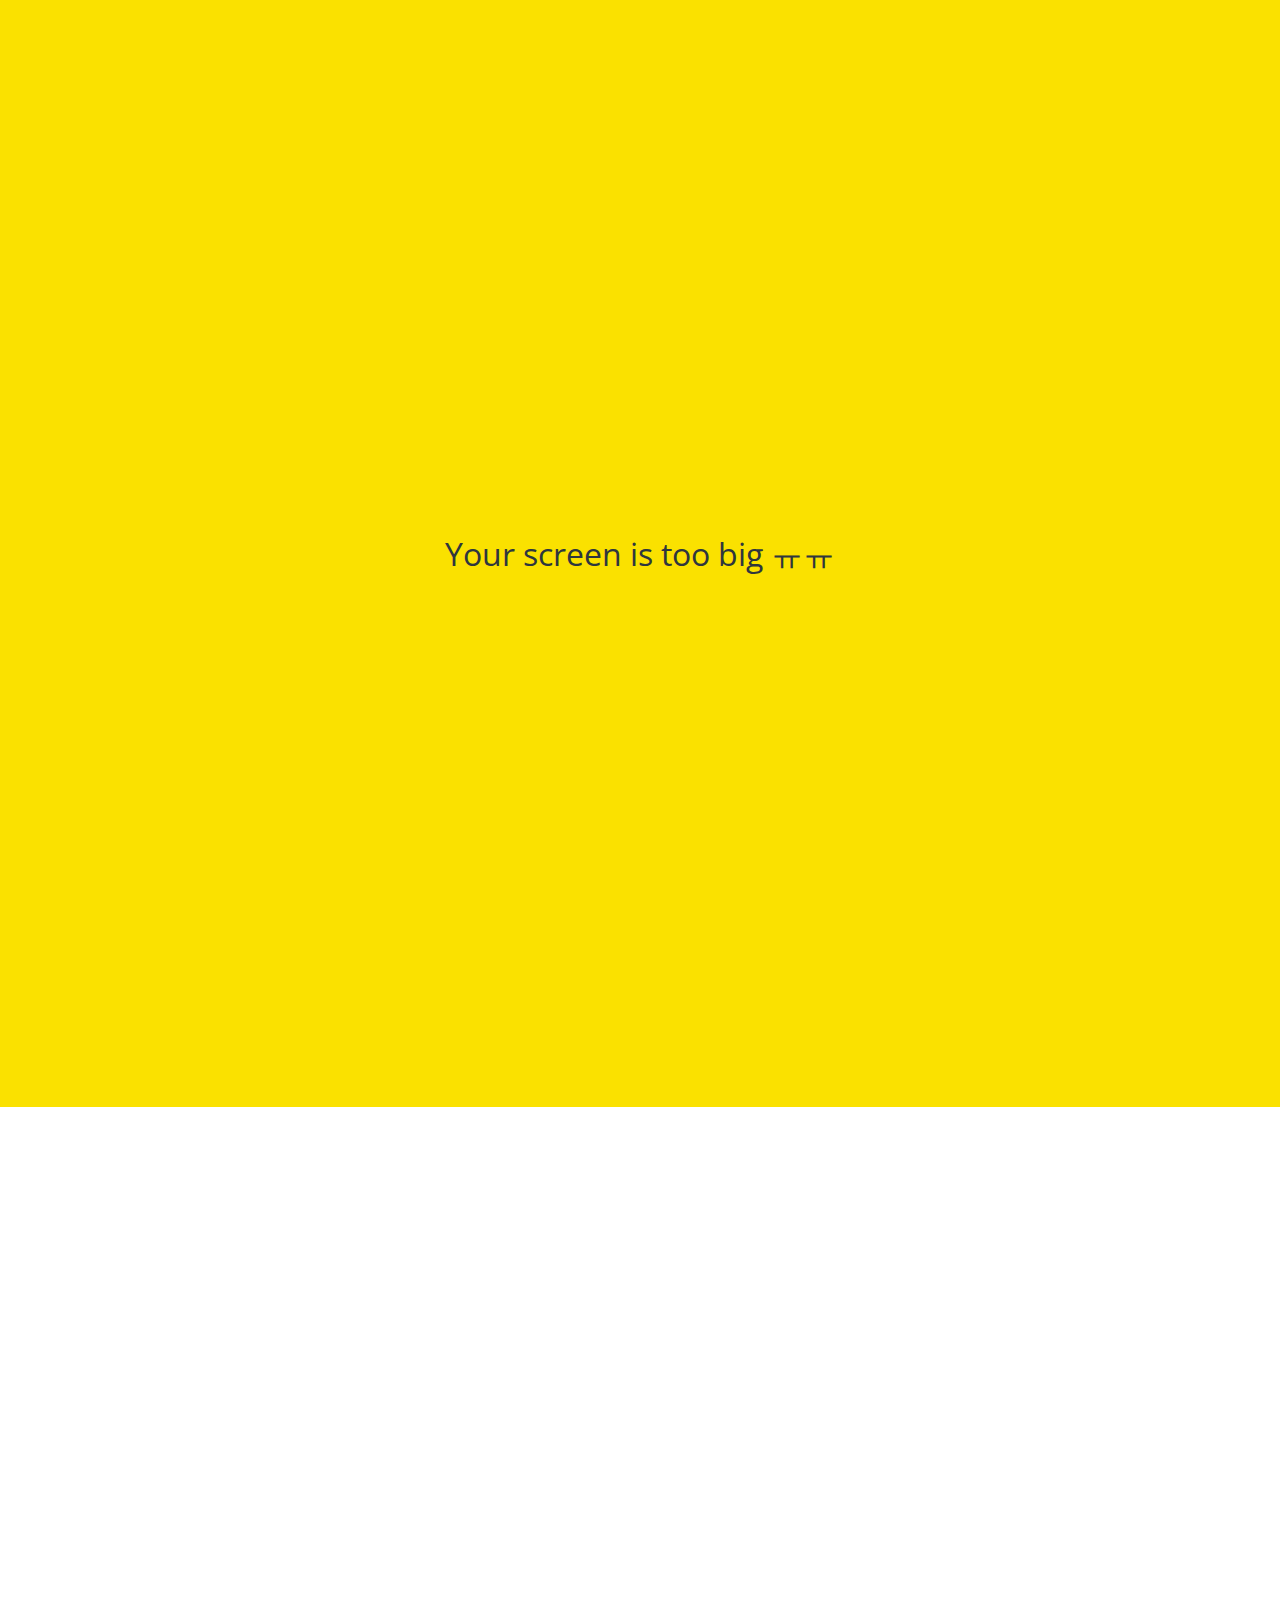
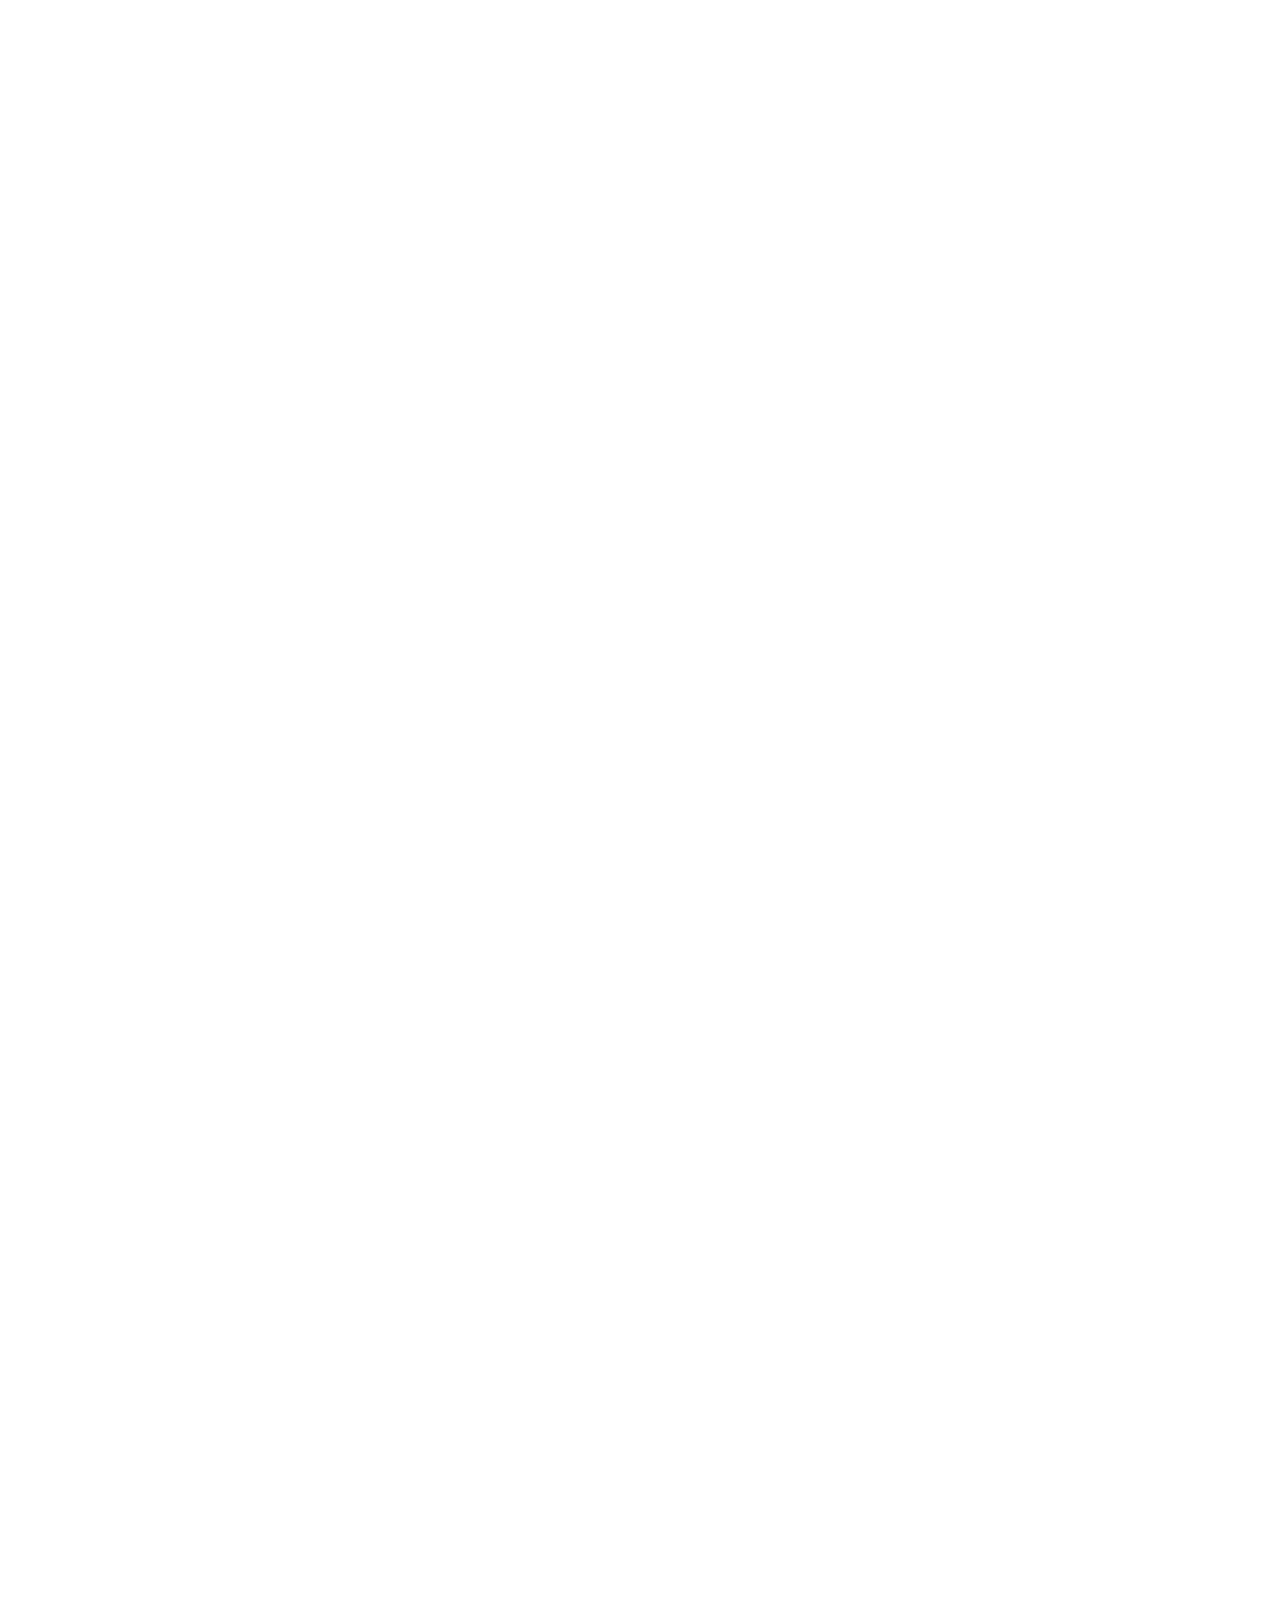
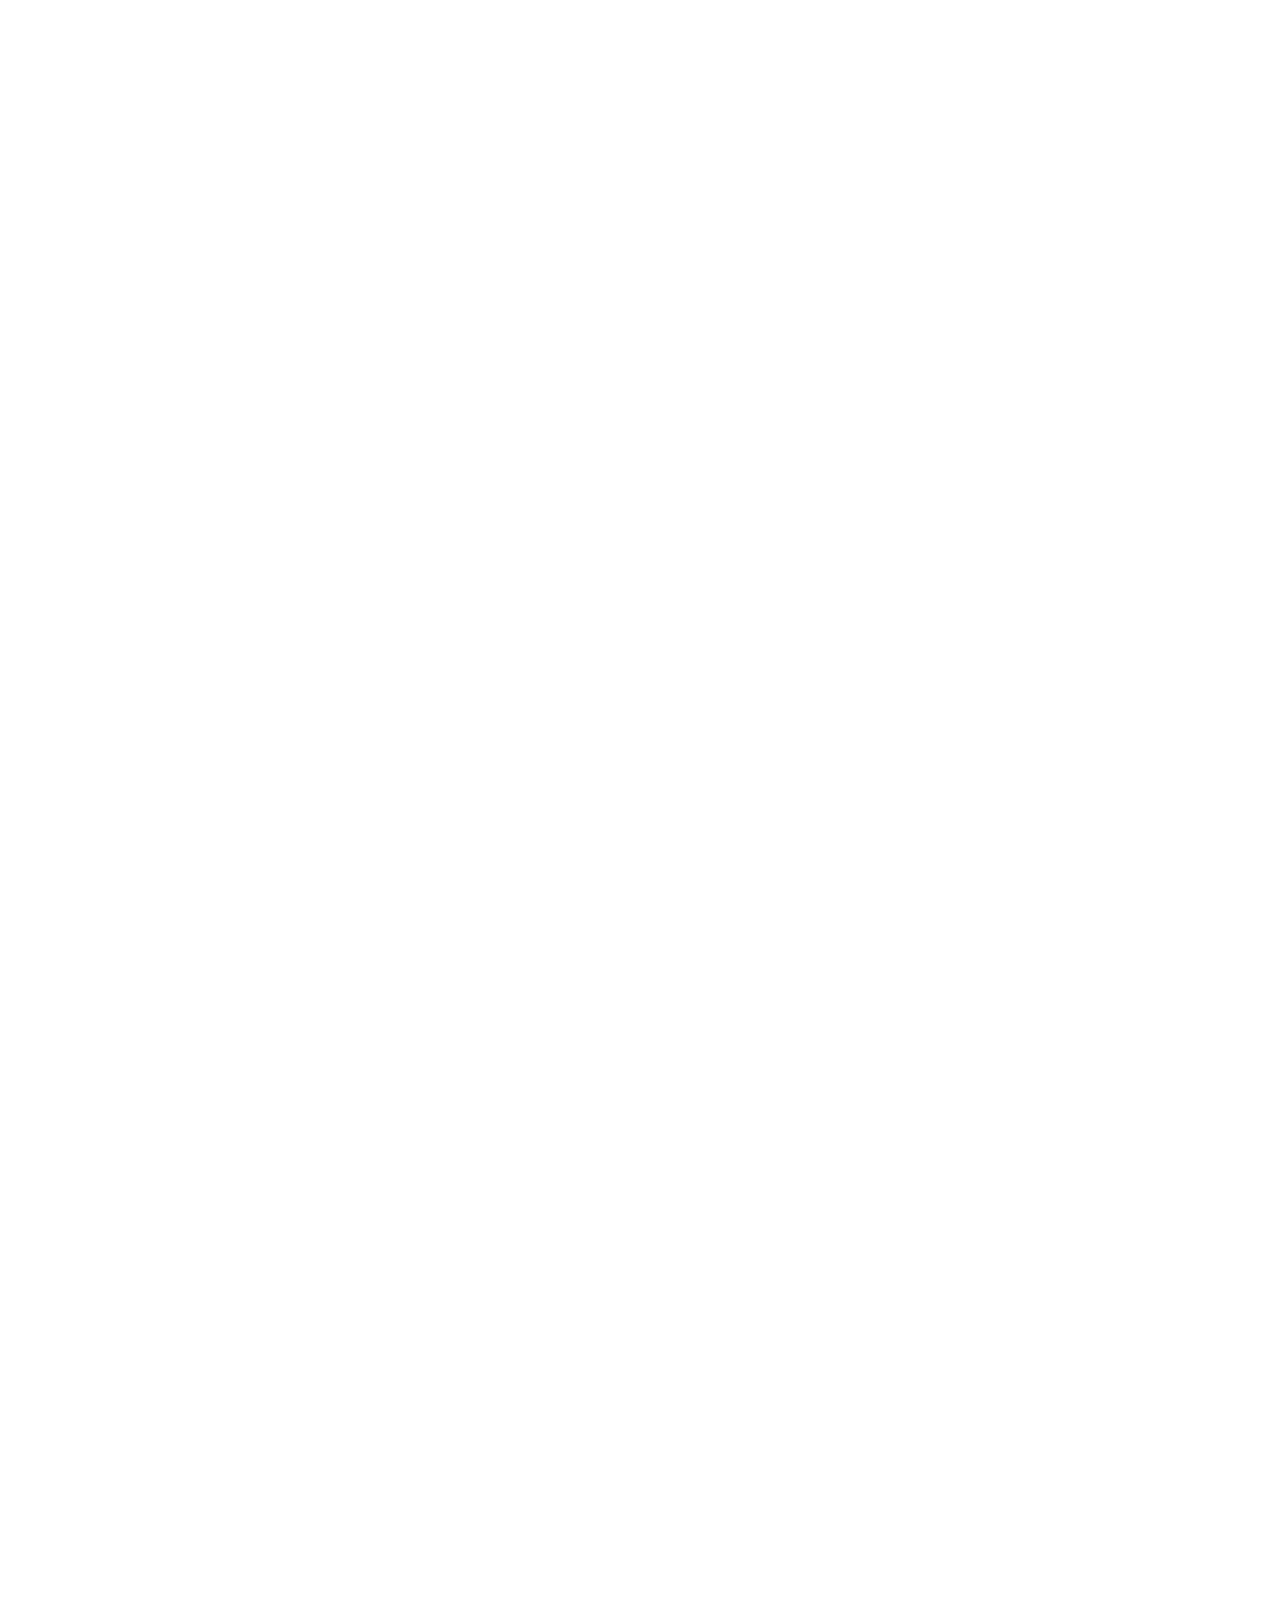
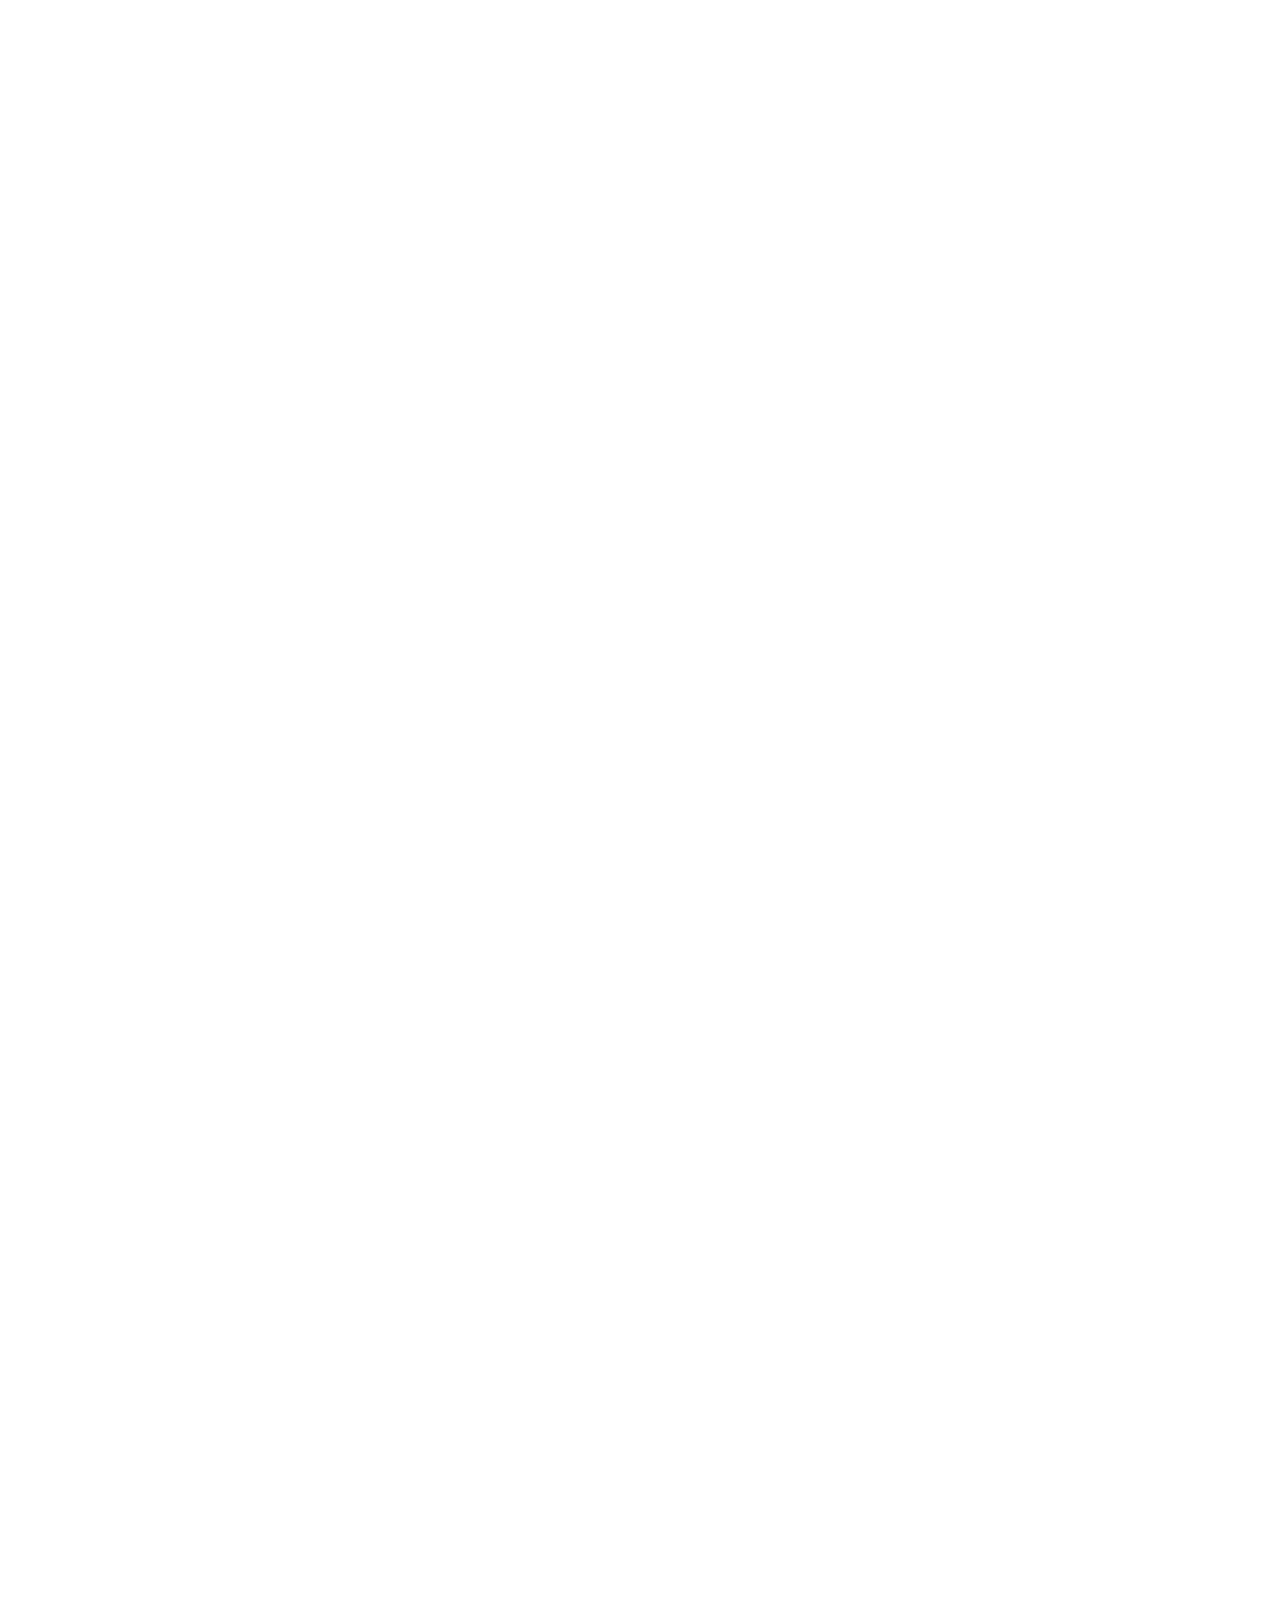
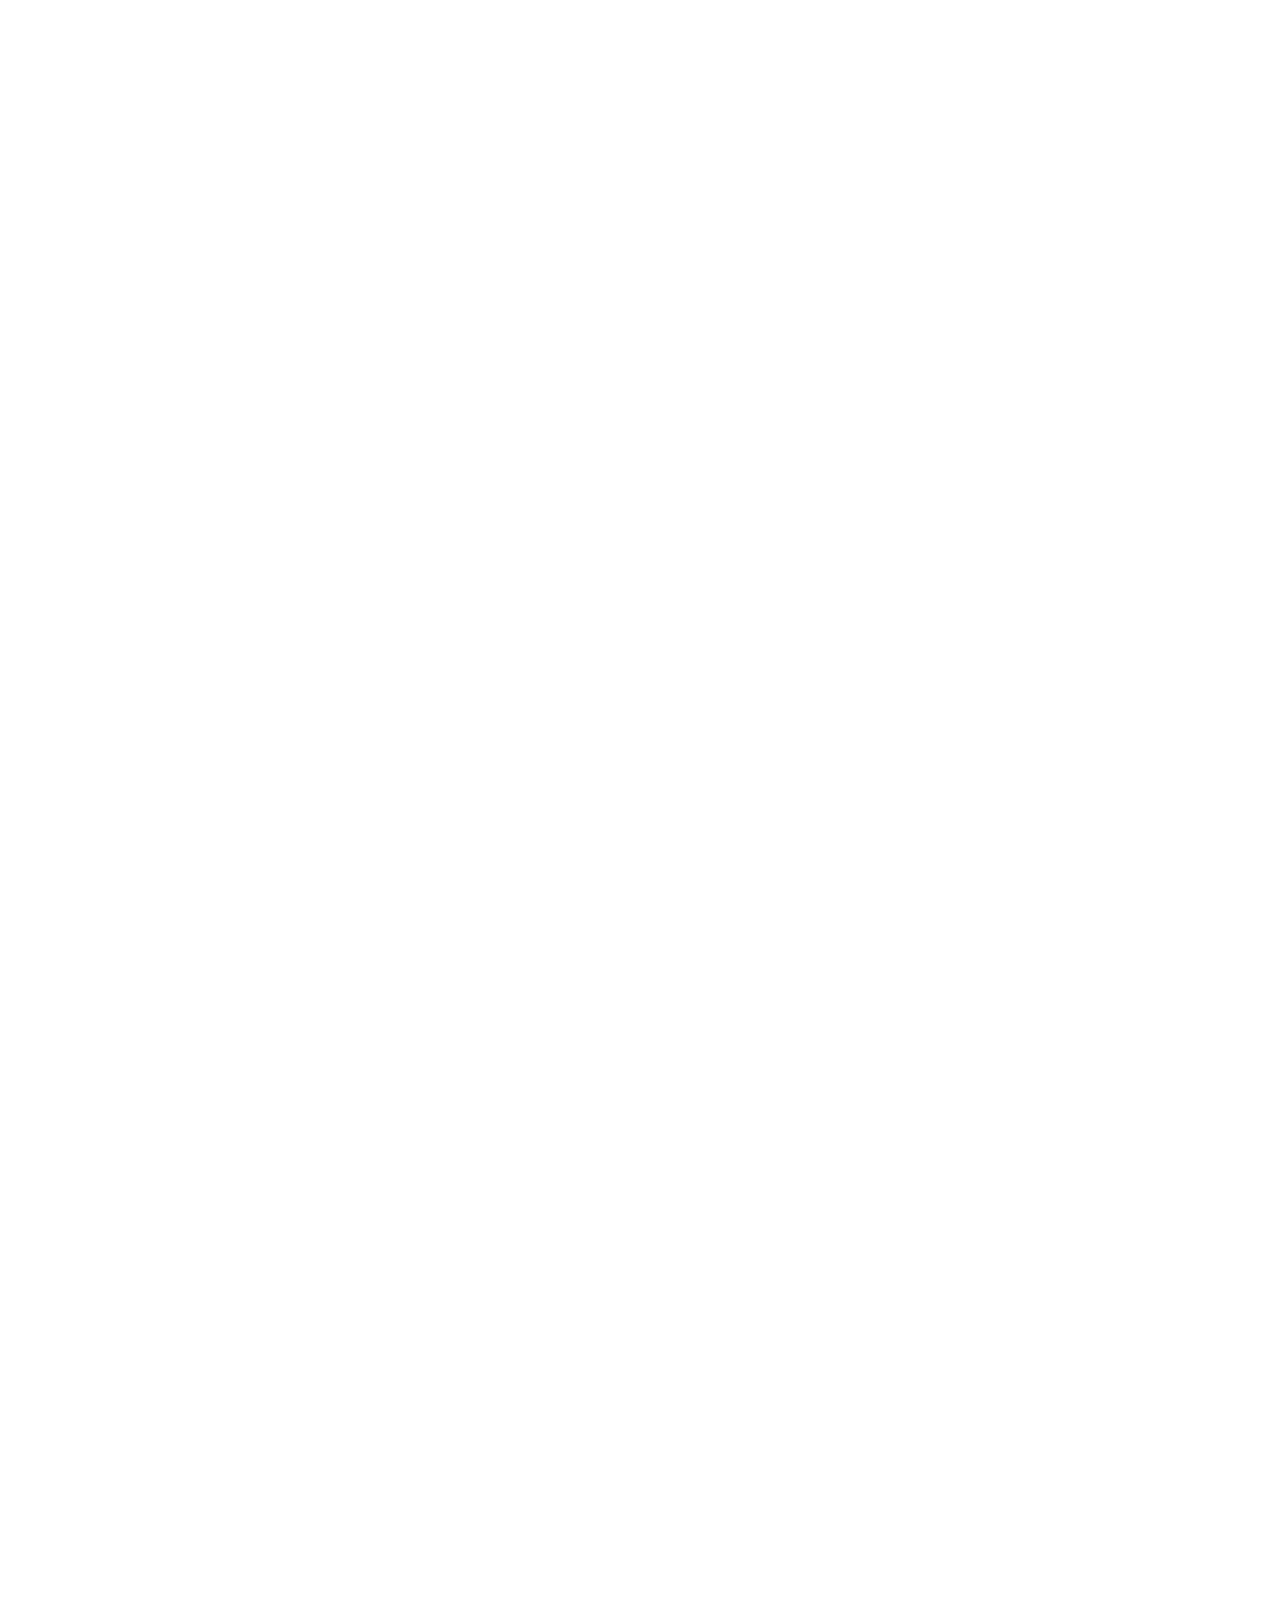
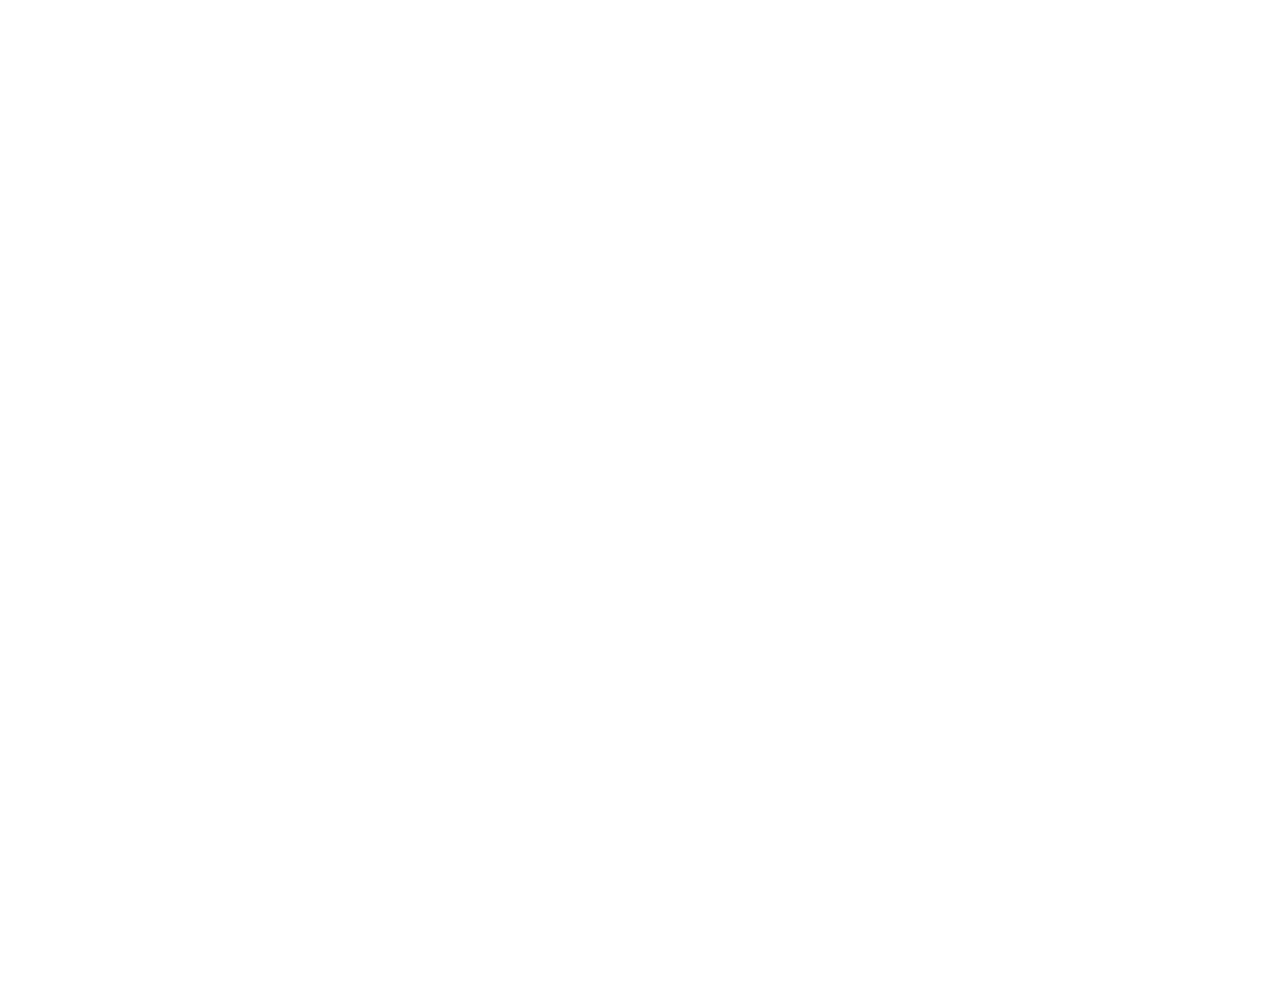
==== friends.html @ 77797db1 "everything i saved" ====
<!DOCTYPE html>
<html lang="en">
  <head>
    <link rel="stylesheet" href="css/styles.css" />
    <meta charset="UTF-8" />
    <meta http-equiv="X-UA-Compatible" content="IE=edge" />
    <meta name="viewport" content="width=device-width, initial-scale=1.0" />
    <title>Friends - KoKoa Clone</title>
  </head>
  <body>
    <div class="status-bar">
      <div class="status-bar__column">
        <span>No gravity</span>
        <i class="fas fa-wifi"></i>
      </div>
      <div class="status-bar__column">
        <span>01:23</span>
      </div>
      <div class="status-bar__column">
        <span>98%</span>
        <i class="fas fa-battery-full fa-lg"></i>
        <i class="fas fa-bolt"></i>
      </div>
    </div>

    <header class="screen-header">
      <h1 class="screen-header__title">Friends</h1>
      <div class="screen-header__icons">
        <span><i class="fas fa-search fa-lg"></i></span>
        <span><i class="fas fa-music fa-lg"></i></span>
        <span><i class="fas fa-cog fa-lg"></i></span>
      </div>
    </header>

    <a id="friends-display-link"
      ><i class="fas fa-info-circle"></i>Friends' Names Display
      <i class="fas fa-chevron-right fa-xs"></i
    ></a>

    <main class="friends-screen">
      <div class="user-component">
        <div class="user-component__column">
          <img
            src="file:///Users/macmilan/Downloads/personal/얼굴.png"
            class="user-component__avatar user-component__avatar--xl"
          />
          <div class="user-component__text">
            <h4 class="user-component__title">Chanhee</h4>
            <!--<h6 class="user-component__subtitle"> 
                what a relief! I've got to know who am i
              </h6> -->
          </div>
        </div>
        <div class="user-component__column"></div>
      </div>
      <div class="friends-screen__channel">
        <div class="friends-screen__channel-header">
          <span> Channel </span><i class="fas fa-chevron-up fa-xs"></i>
        </div>
        <div class="user-component">
          <div class="user-component__column">
            <img
              src="file:///Users/macmilan/Downloads/personal/얼굴.png"
              class="user-component__avatar user-component__avatar--sm"
            />
            <div class="user-component__text">
              <h4 class="user-component__title--not-bold">Channel</h4>
            </div>
          </div>
          <div class="user-component__column">
            <div><span>2</span><i class="fas fa-chevron-right fa-xs"></i></div>
          </div>
        </div>
      </div>
    </main>

    <nav class="nav">
      <ul class="nav__list">
        <li class="nav__btn">
          <a class="nav__link" href="friends.html"
            ><i class="fas fa-user fa-2x"></i
          ></a>
        </li>
        <li class="nav__btn">
          <a class="nav__link" href="chats.html">
            <span class="nav_notification badge">1</span
            ><i class="far fa-comment fa-2x"></i
          ></a>
        </li>
        <li class="nav__btn">
          <a class="nav__link" href="find.html"
            ><i class="fas fa-search fa-2x"></i
          ></a>
        </li>
        <li class="nav__btn">
          <a class="nav__link" href="more.html"
            ><span class="nav_nono"></span>
            <i class="fas fa-ellipsis-h fa-2x"></i
          ></a>
        </li>
      </ul>
    </nav>

    <div id="splash-screen">
      <i class="fas fa-comment"></i>
    </div>

    <div id="no-mobile">
      <span> Your screen is too big ㅠㅠ </span>
    </div>

    <script
      src="https://kit.fontawesome.com/6478f529f2.js"
      crossorigin="anonymous"
    ></script>
  </body>
</html>
---- css/styles.css ----
@import url("https://fonts.googleapis.com/css2?family=Festive&family=Open+Sans:wght@400;600&family=Roboto:ital,wght@1,900&display=swap");
@import "reset.css";
@import "variables.css";

/* Components */
@import "components/status-bar.css";
@import "components/nav-bar.css";
@import "components/screen-header.css";
@import "components/user-component.css";
@import "components/badge.css";
@import "components/icon-row.css";
@import "components/alt-screen-header.css";
@import "components/no-mobile.css";

/* Screens */
@import "screens/login.css";
@import "screens/friends.css";
@import "screens/find.css";
@import "screens/more.css";
@import "screens/settings.css";
@import "screens/chat.css";

body {
  color: #2e363e;
  font-family: "Open Sans", sans-serif;
  height: 1000vh;
}

.main-screen {
  padding: 0px var(--horizontal-space);
}
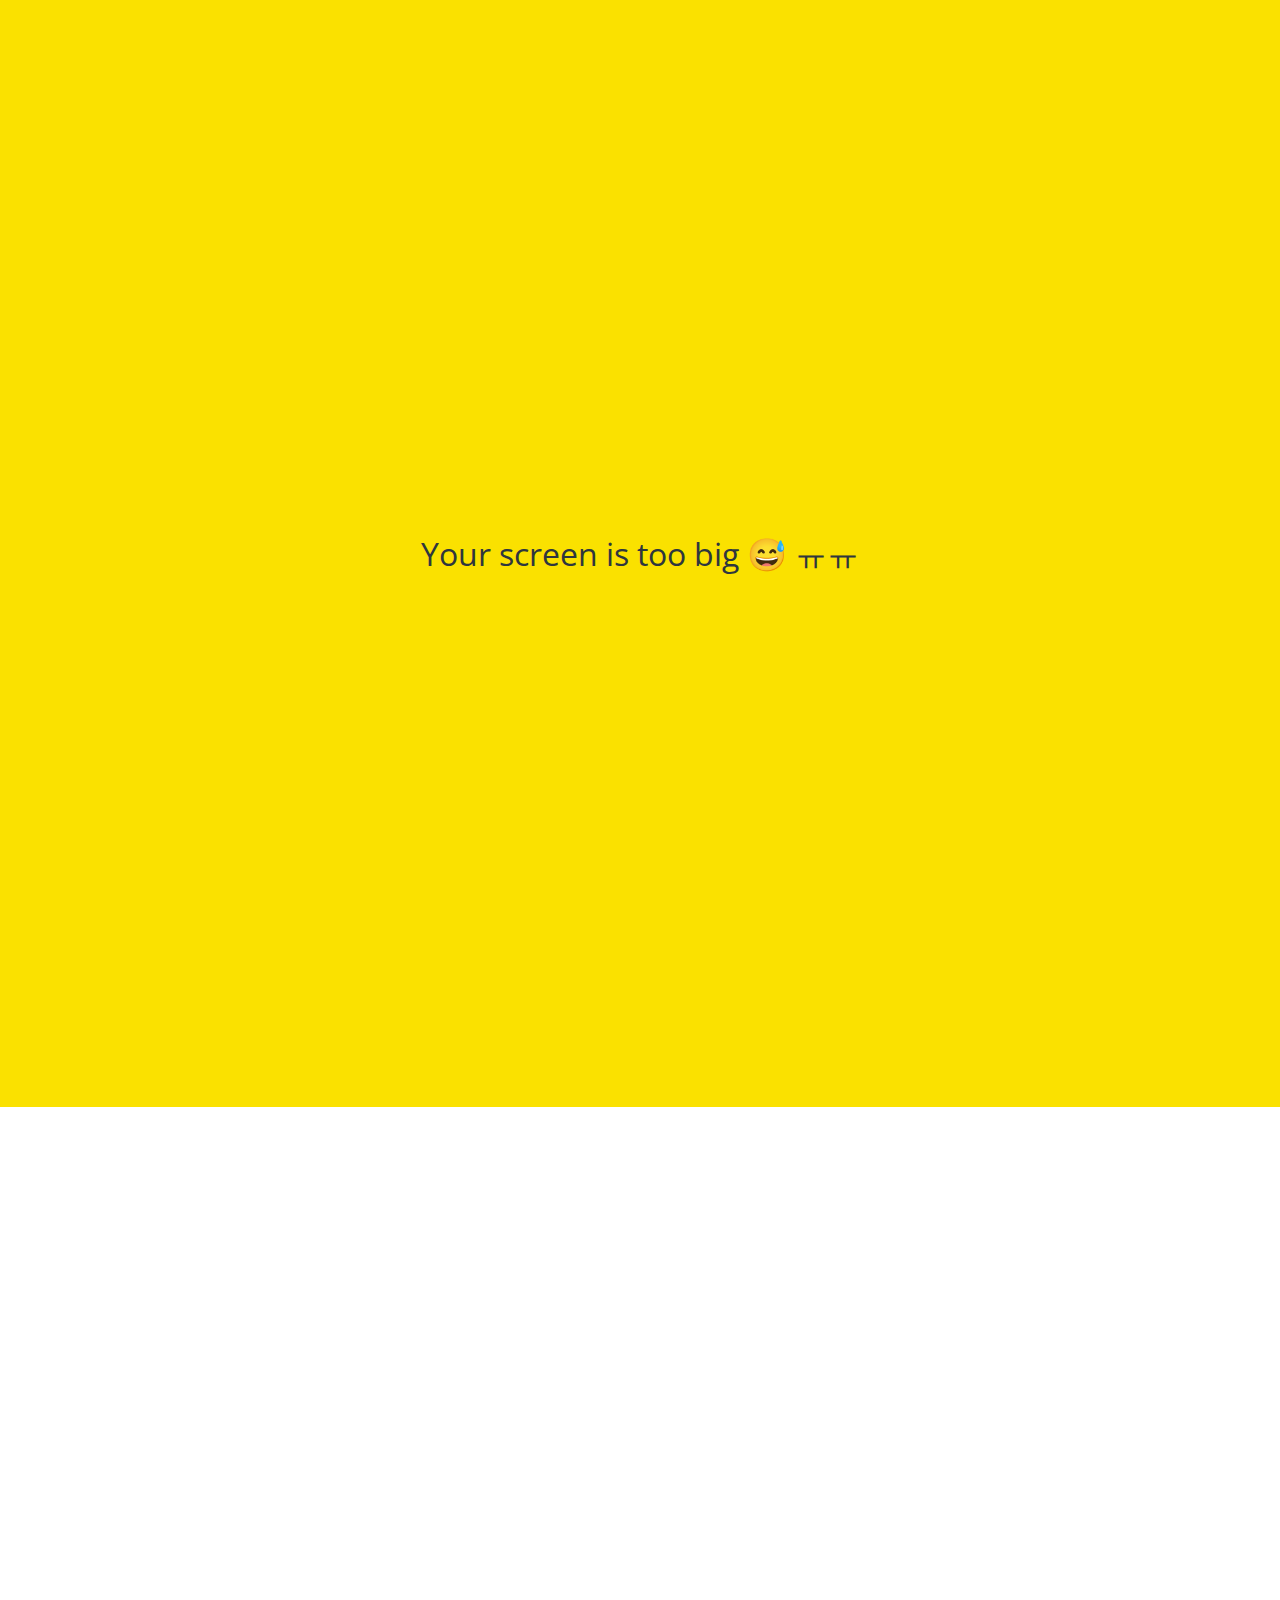
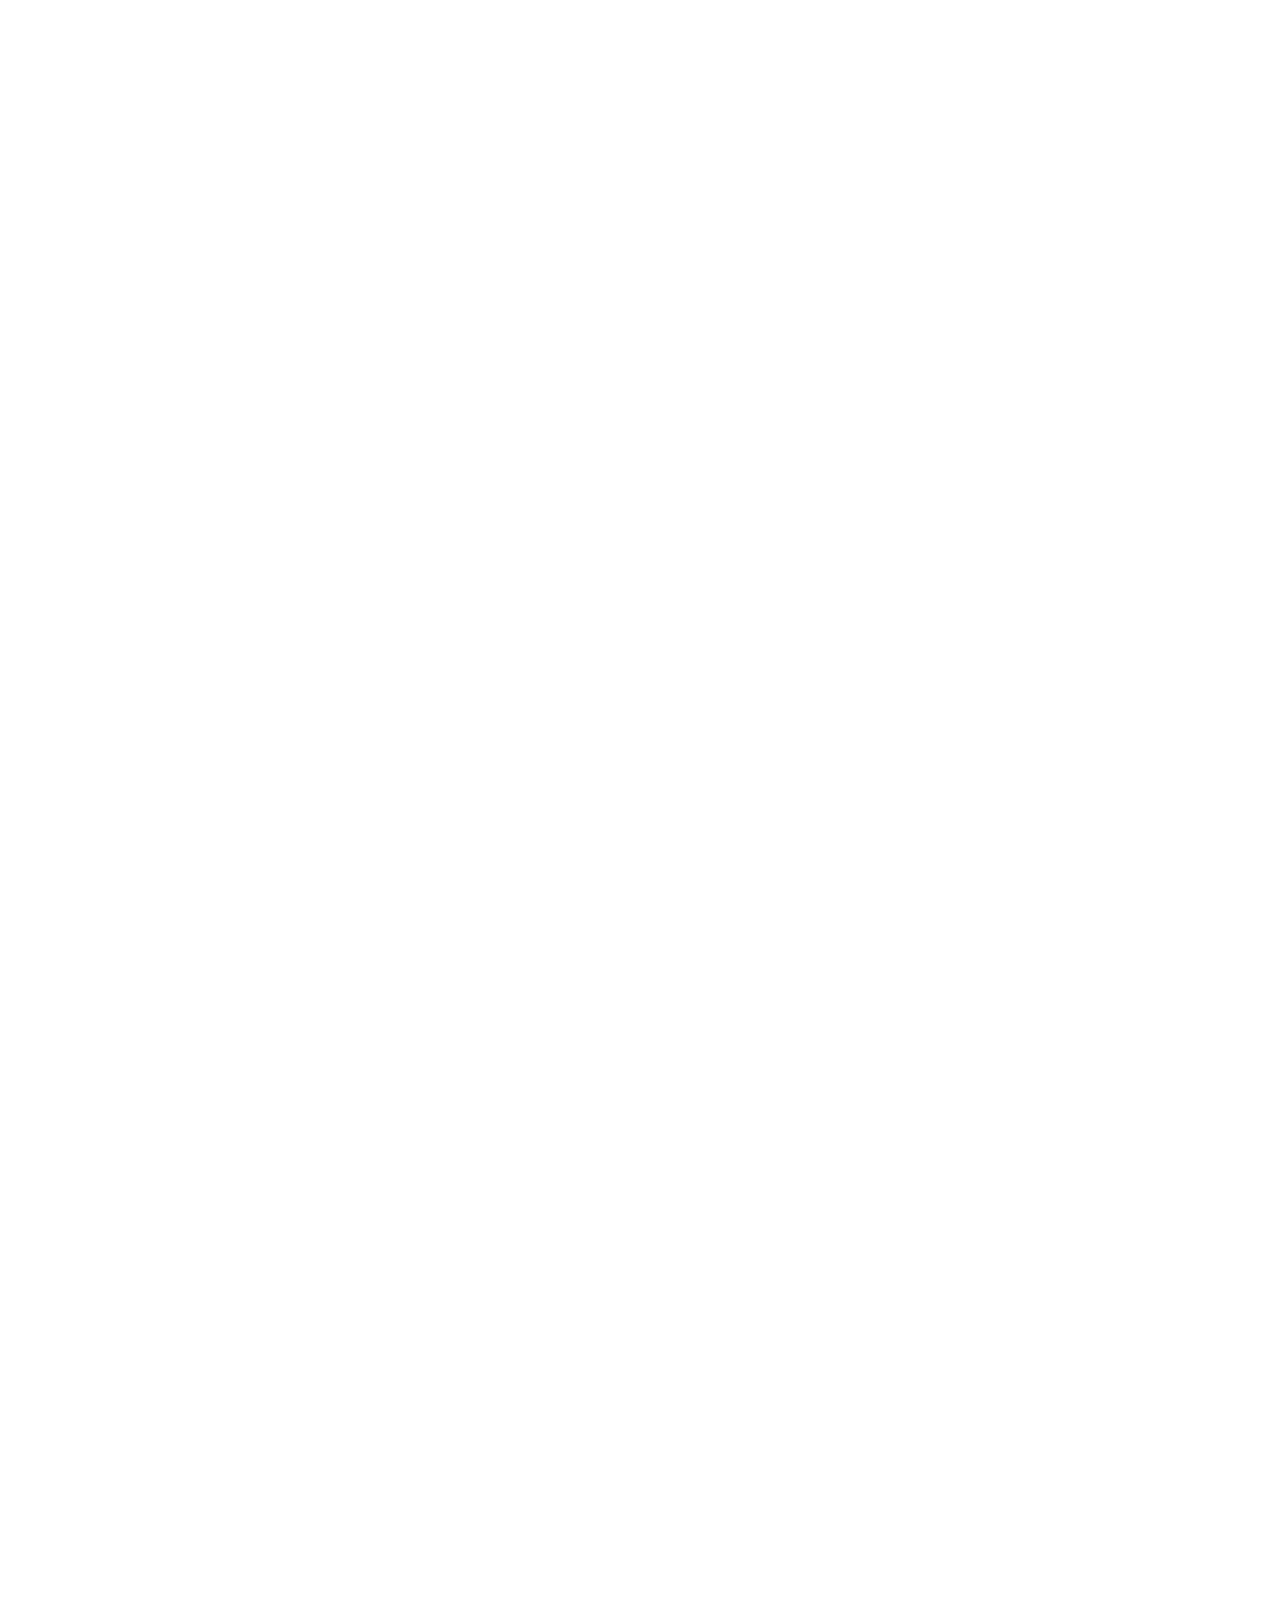
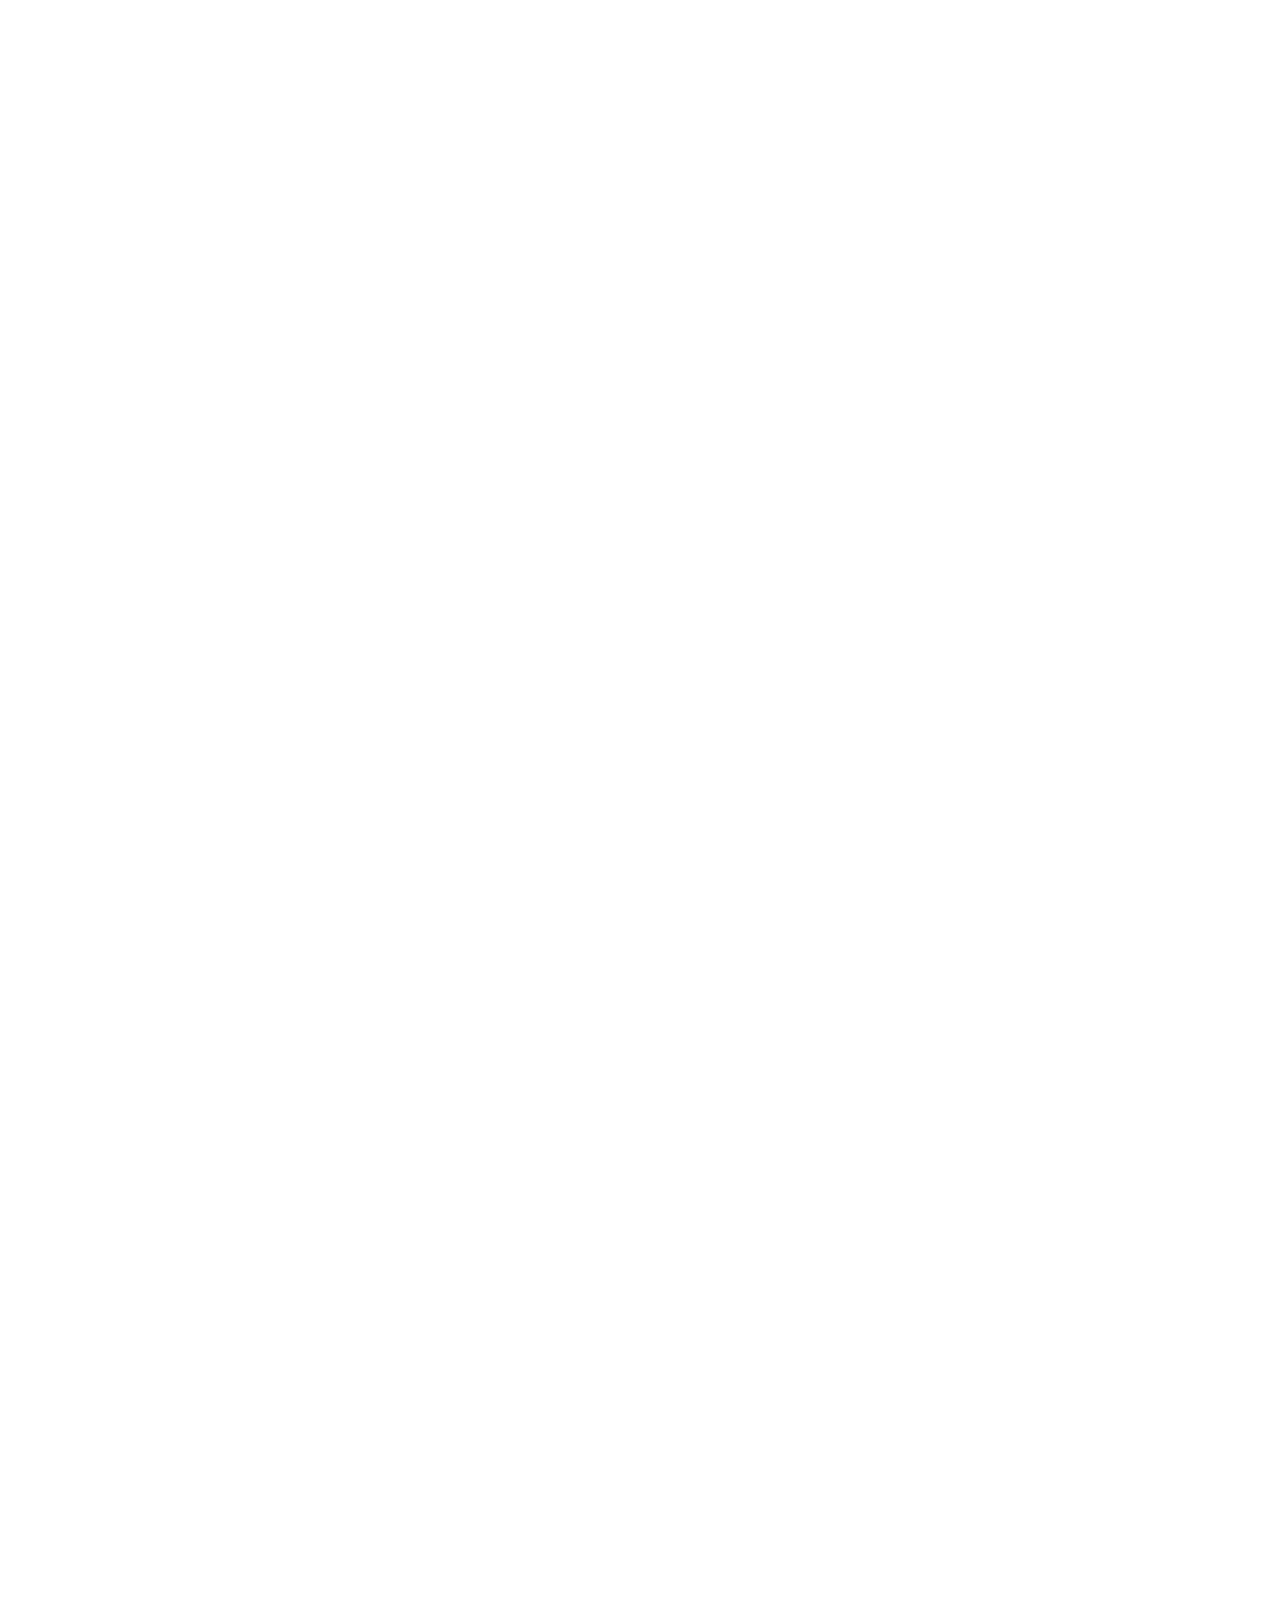
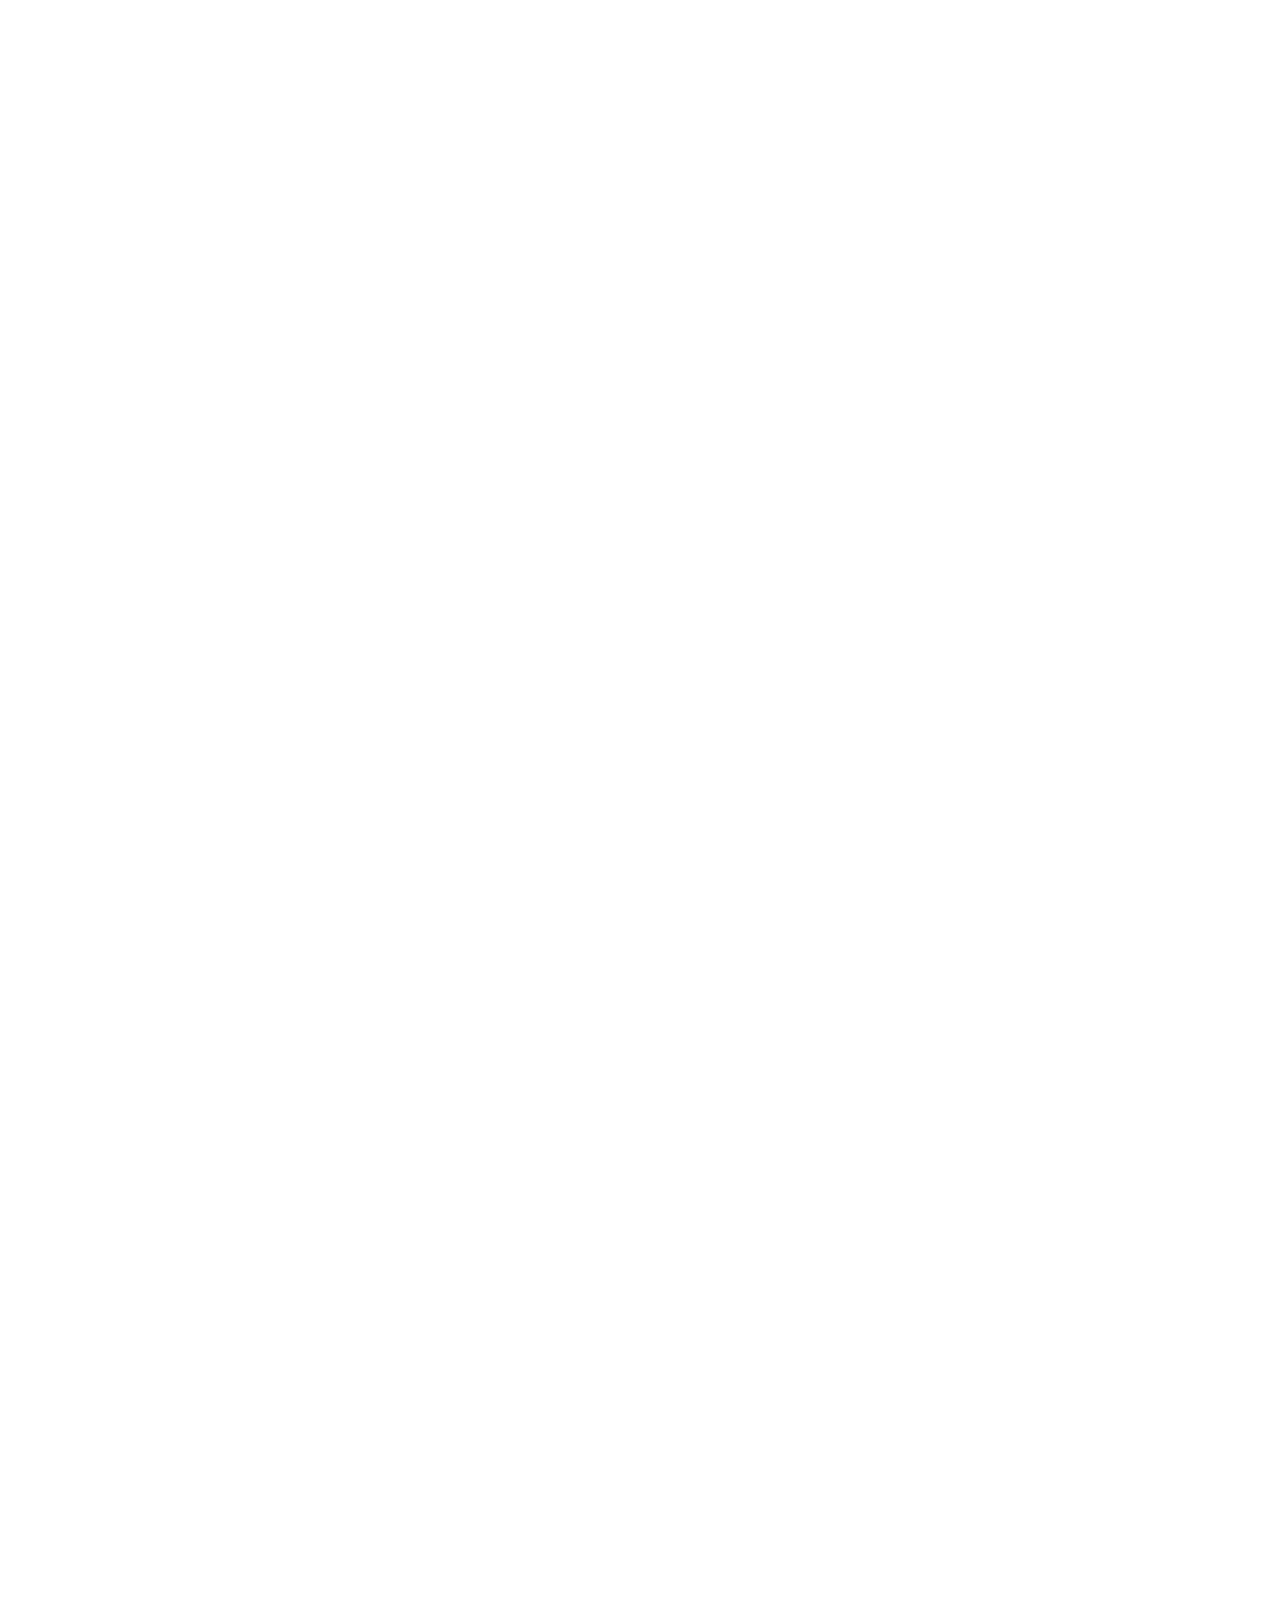
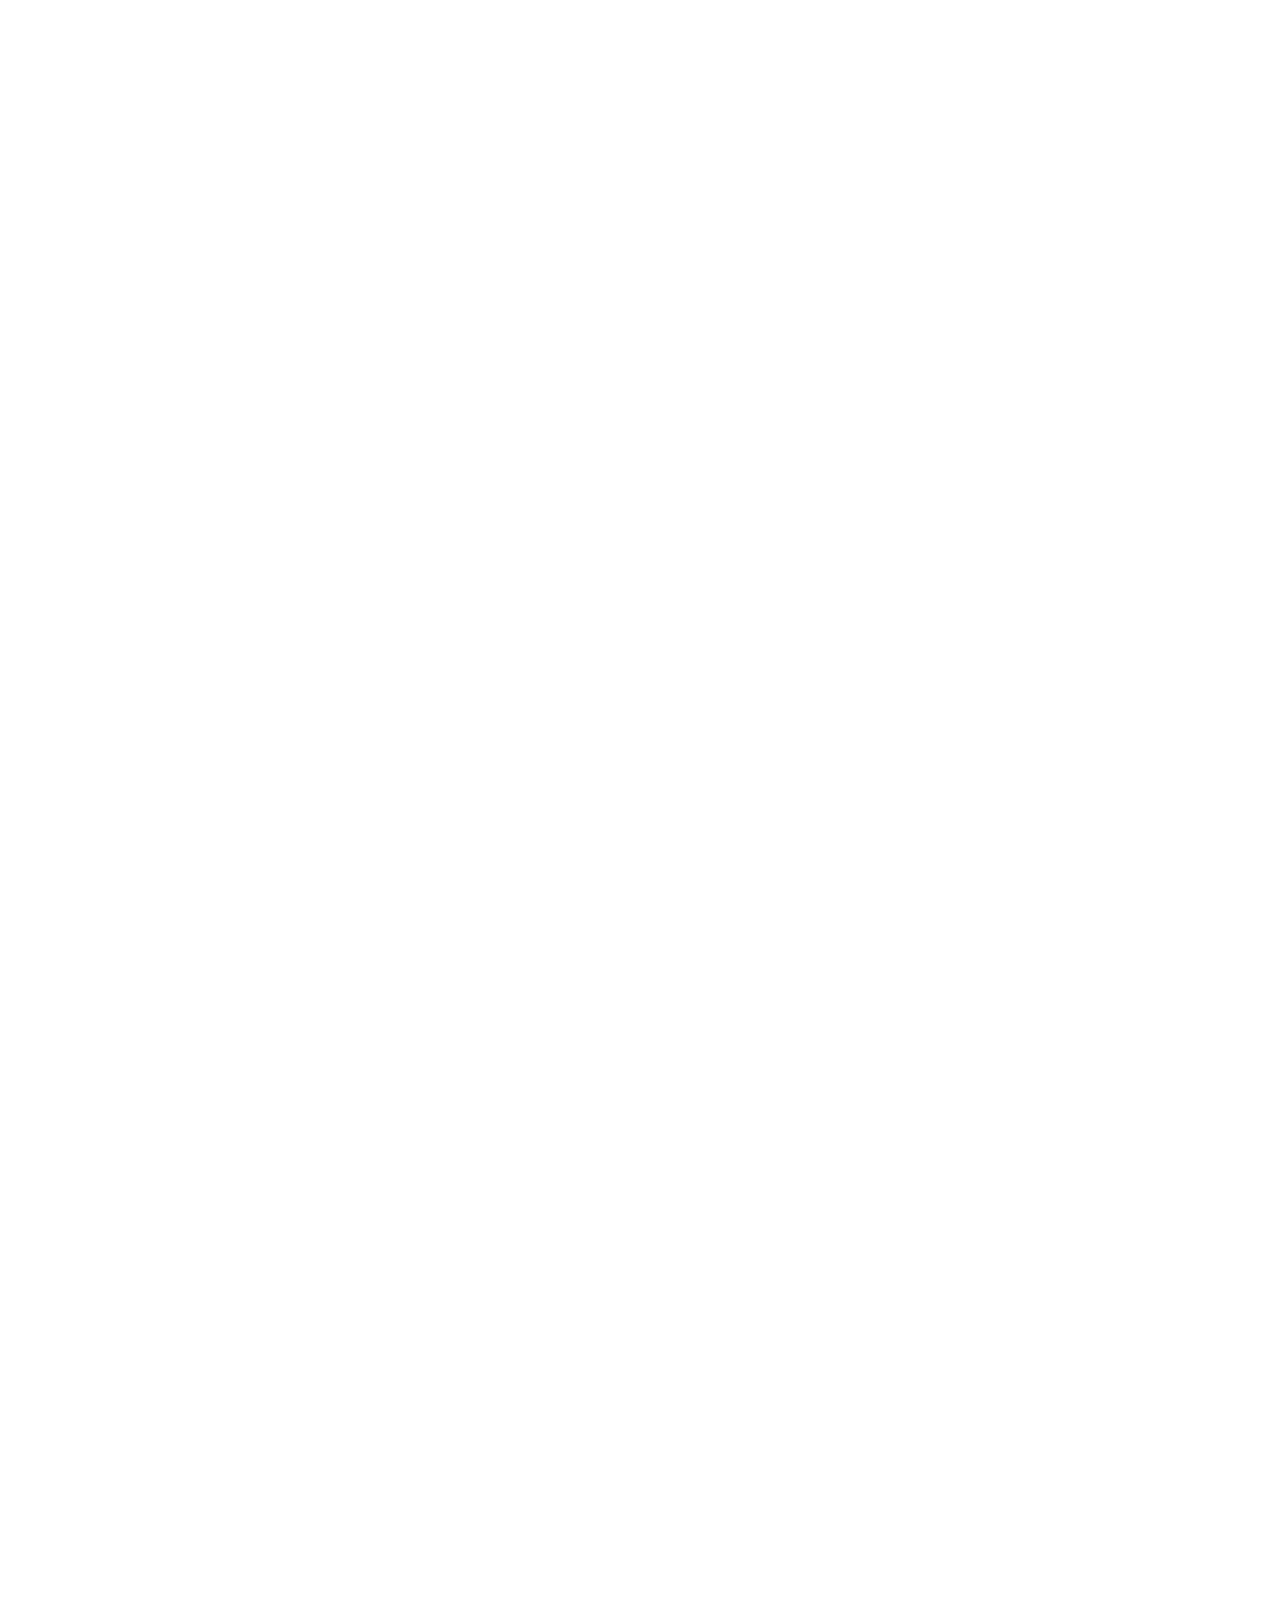
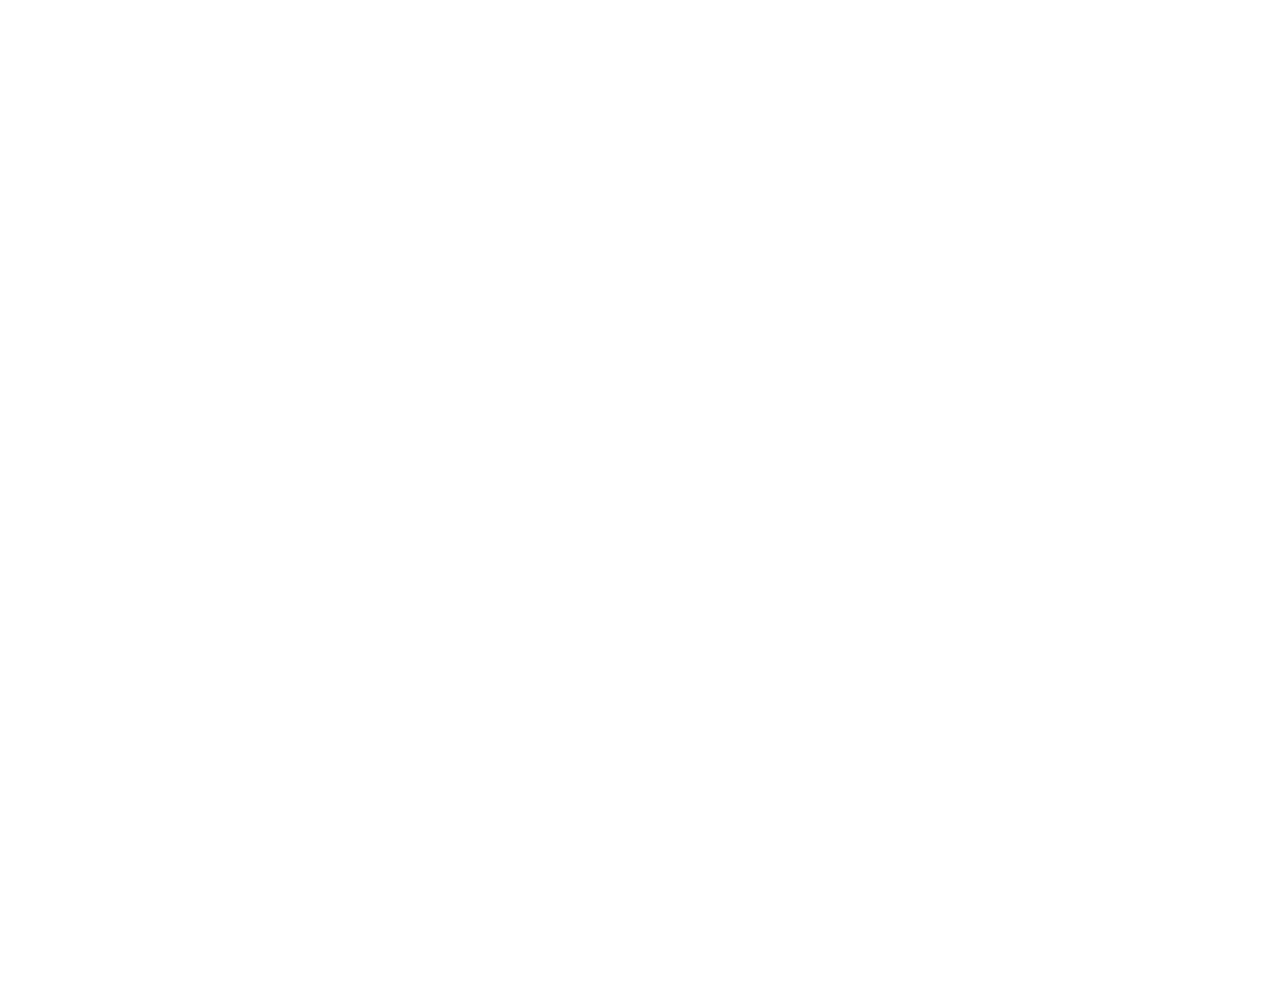
==== commit c91ac183: "😅" ====
--- a/friends.html
+++ b/friends.html
@@ -106,7 +106,7 @@
     </div>
 
     <div id="no-mobile">
-      <span> Your screen is too big ㅠㅠ </span>
+      <span> Your screen is too big 😅 ㅠㅠ </span>
     </div>
 
     <script
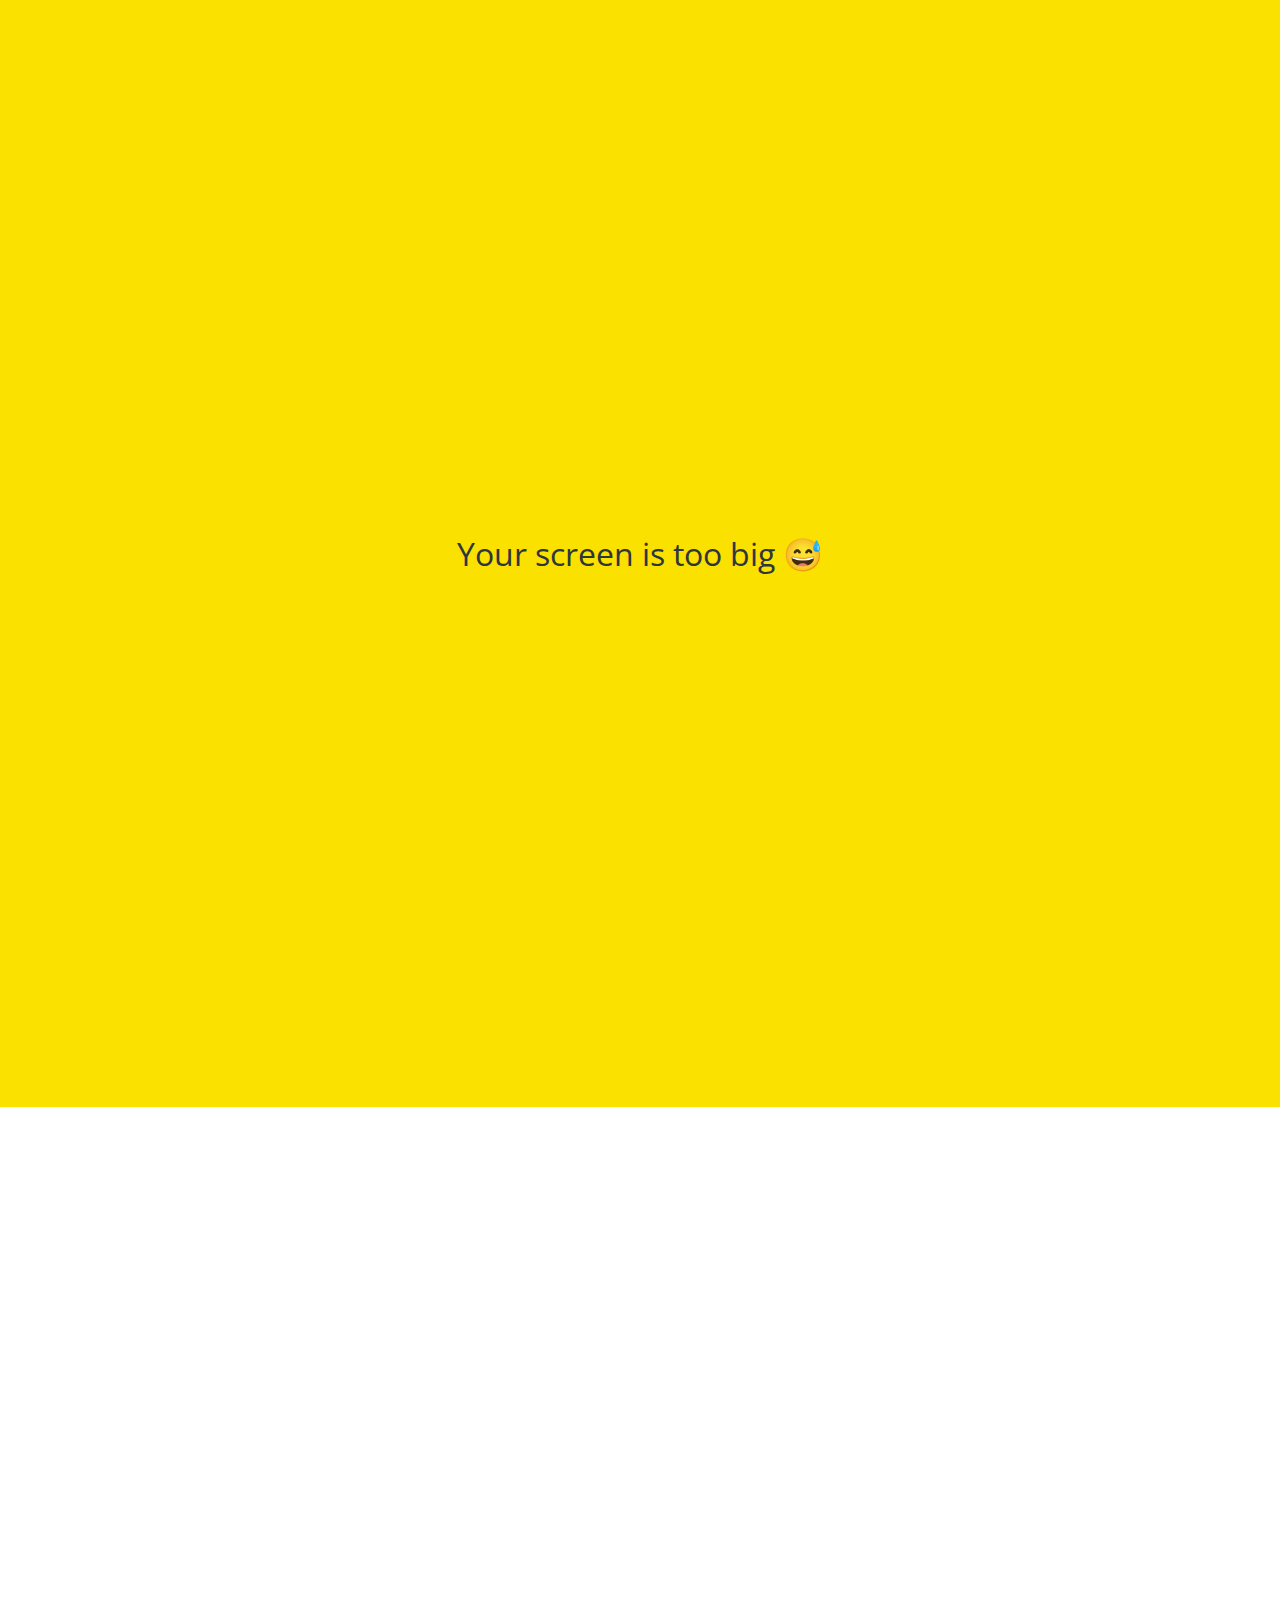
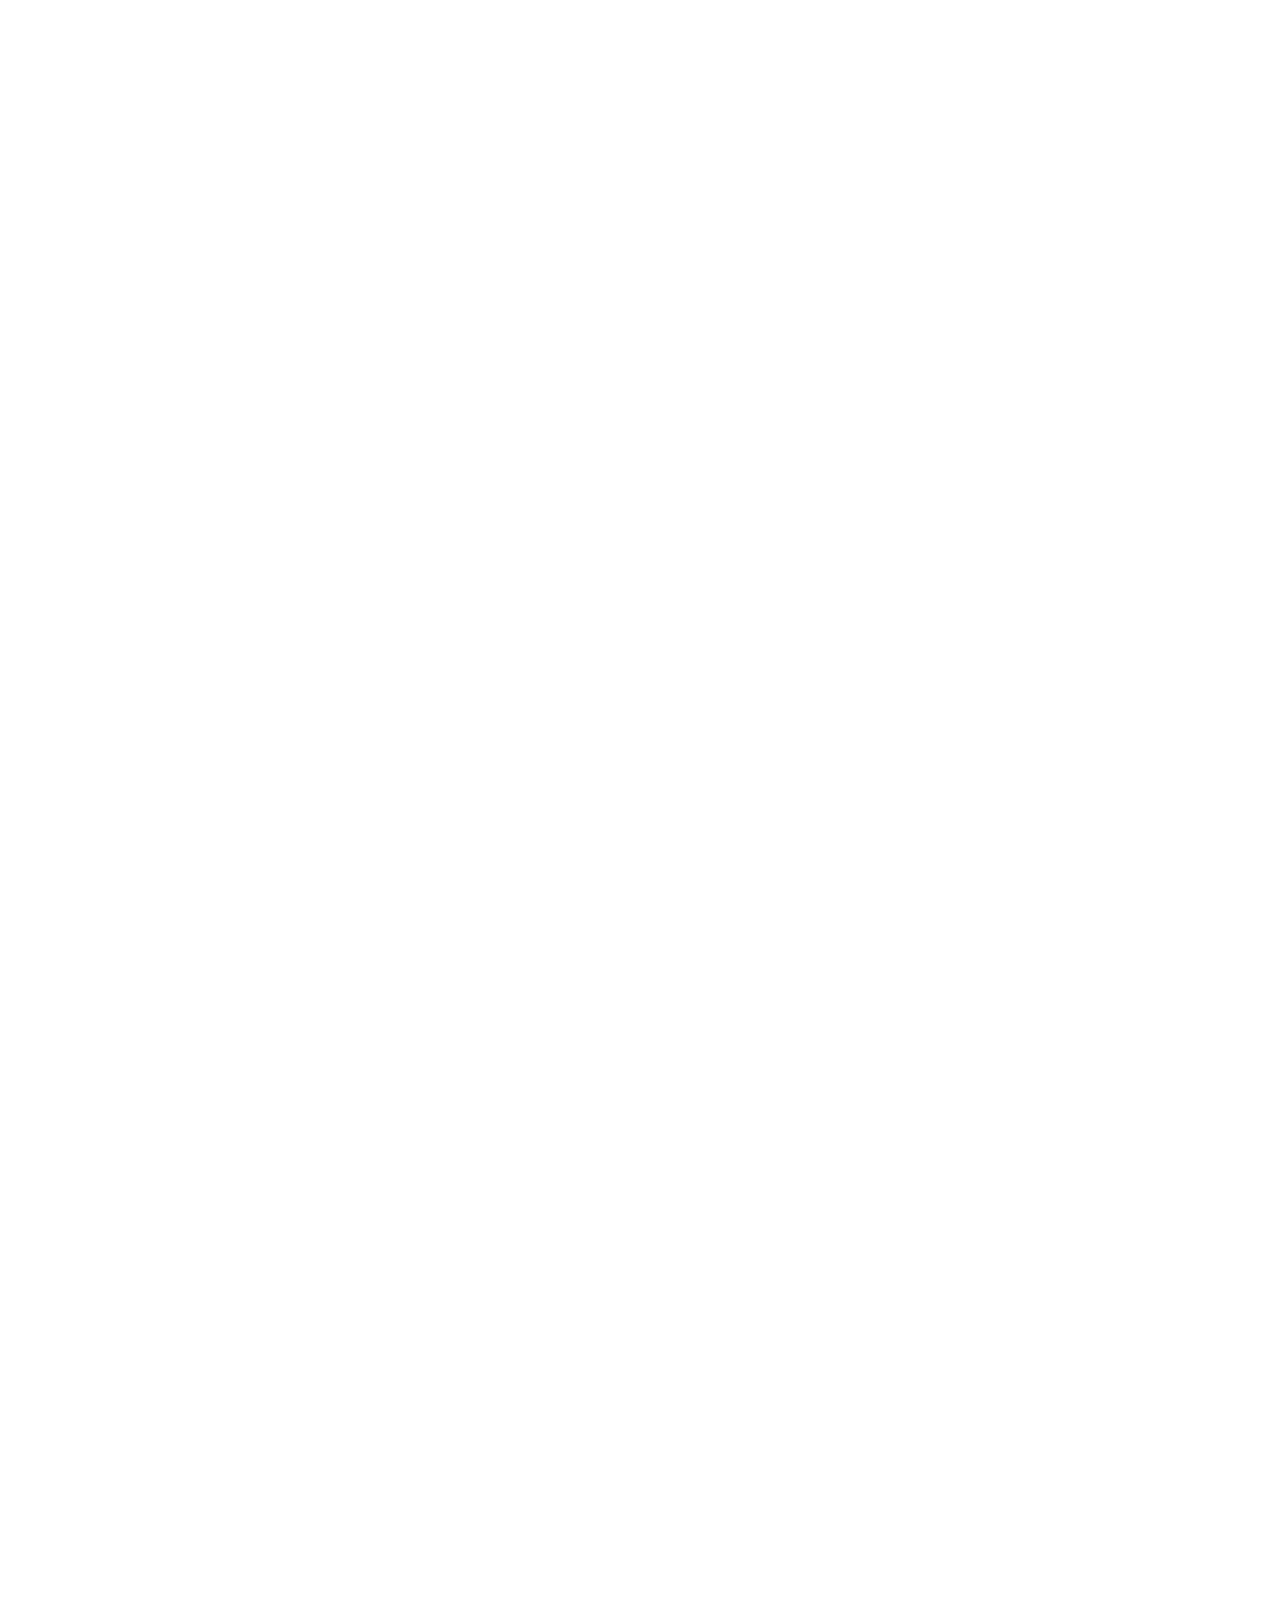
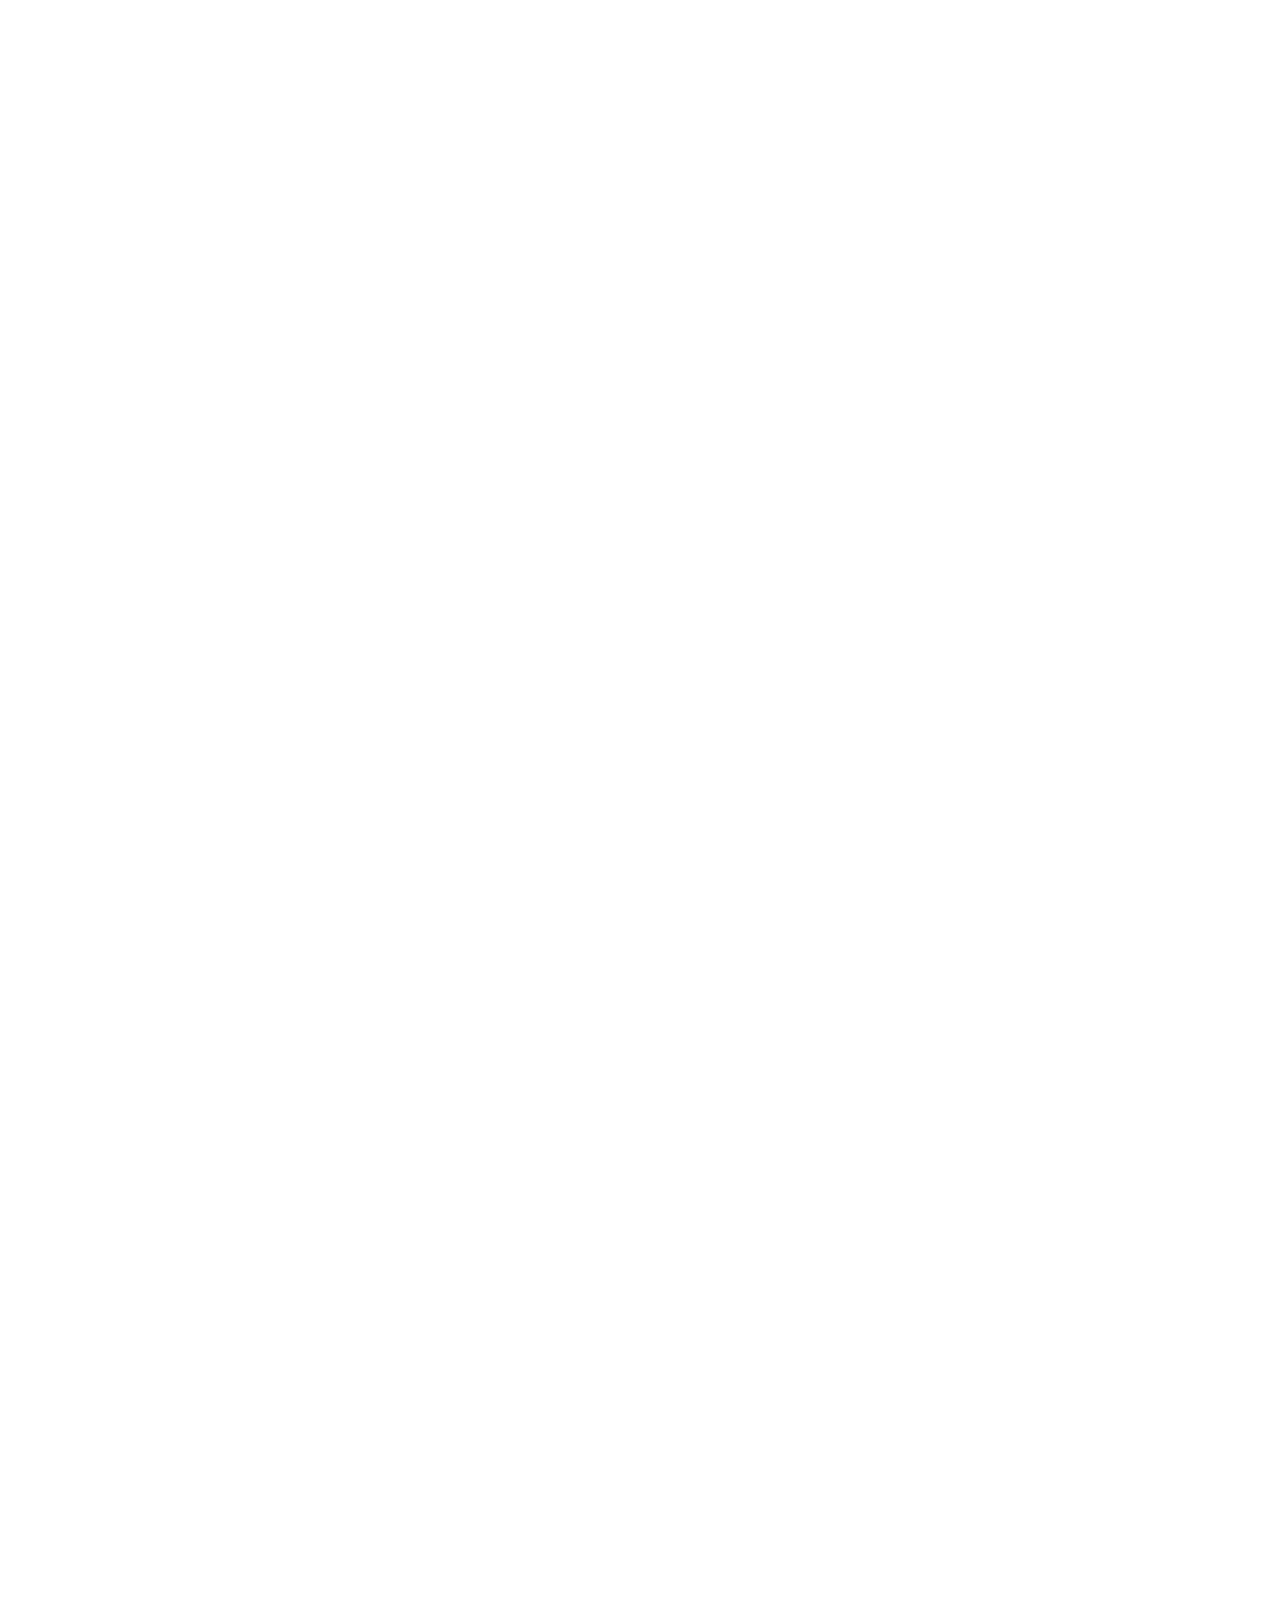
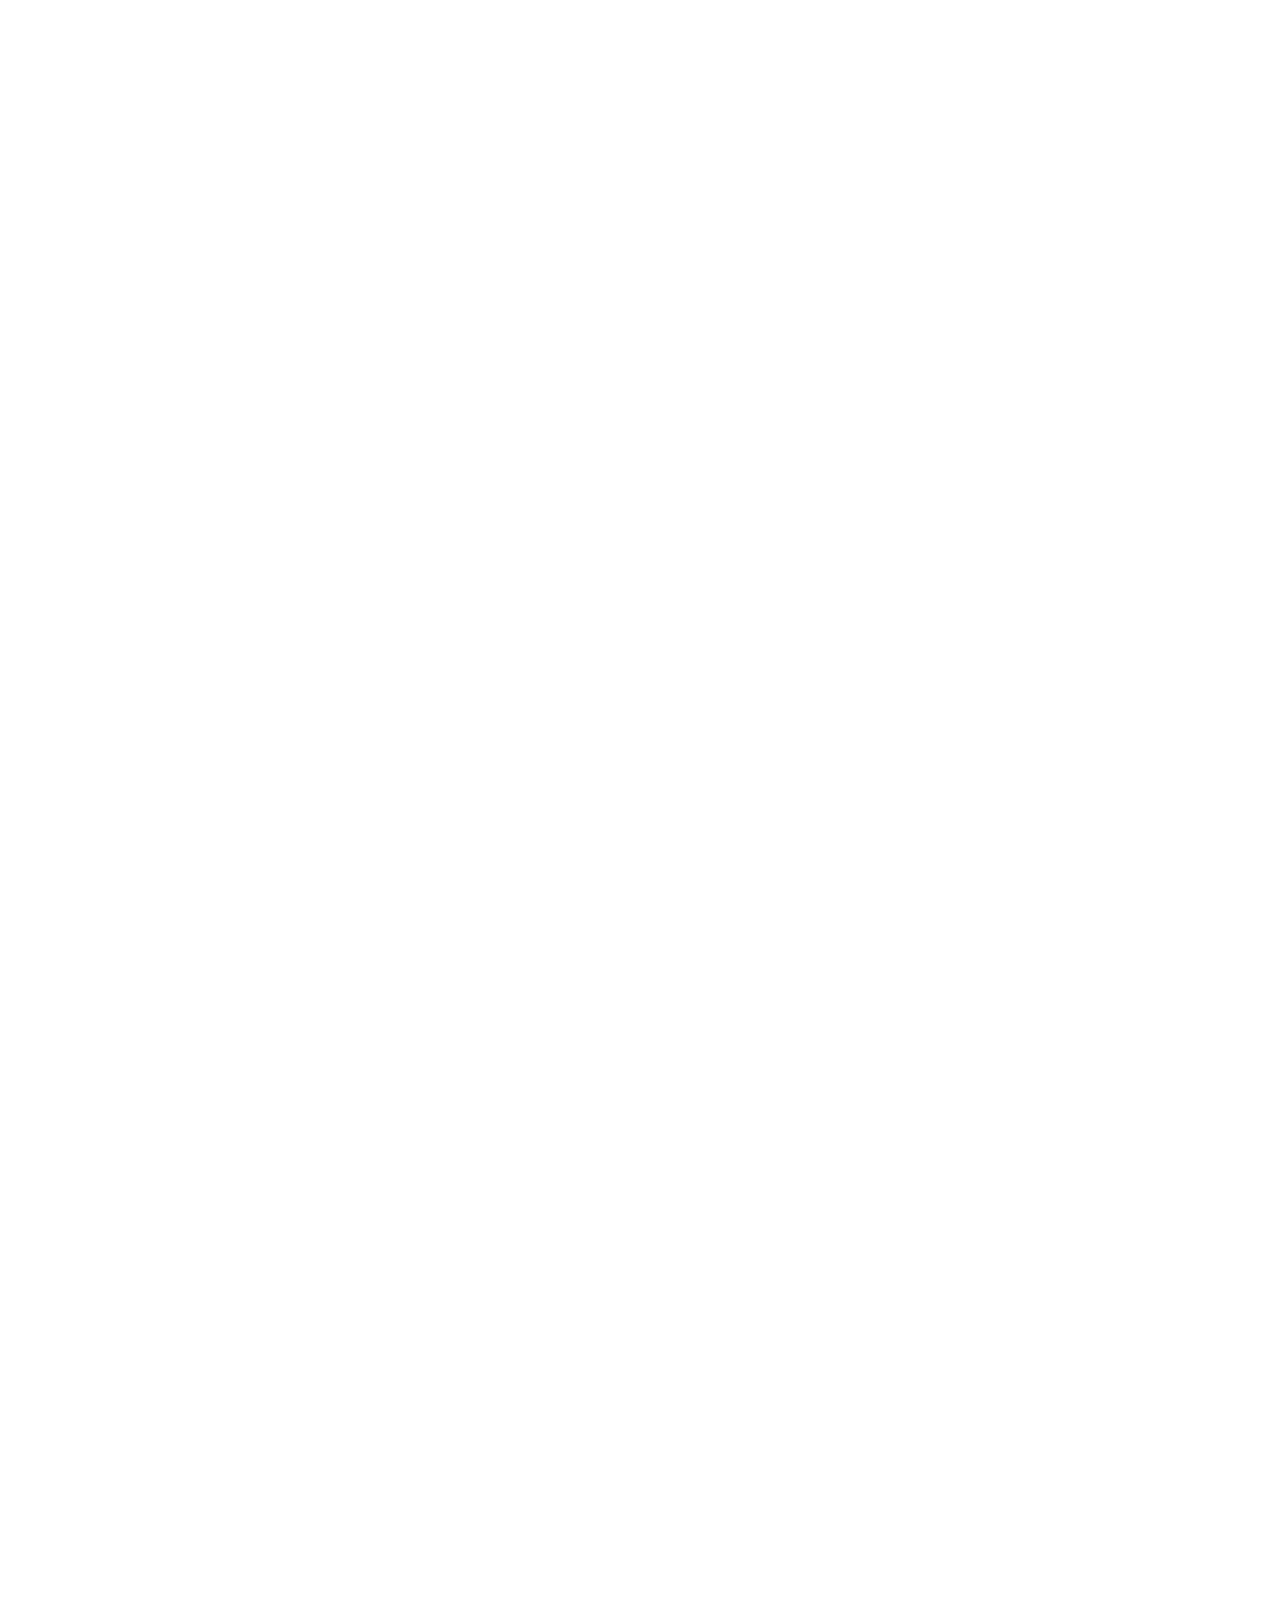
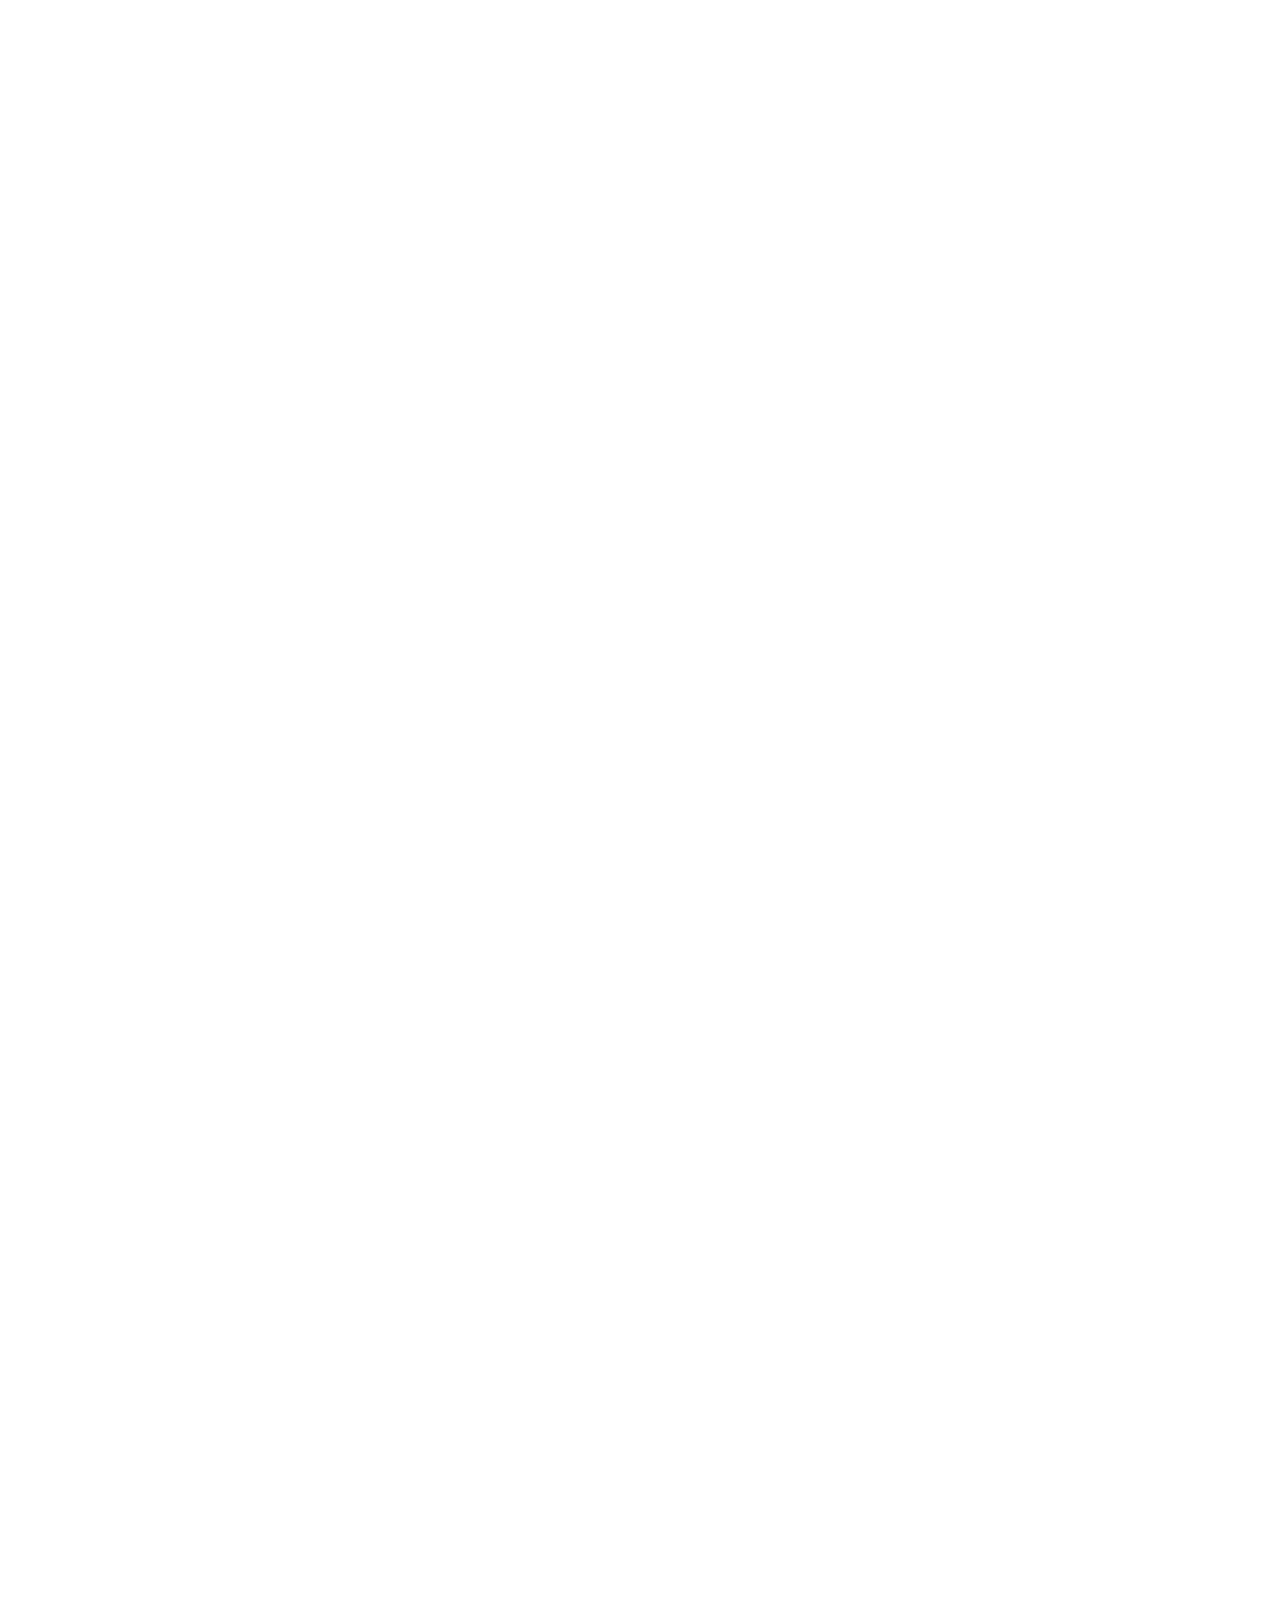
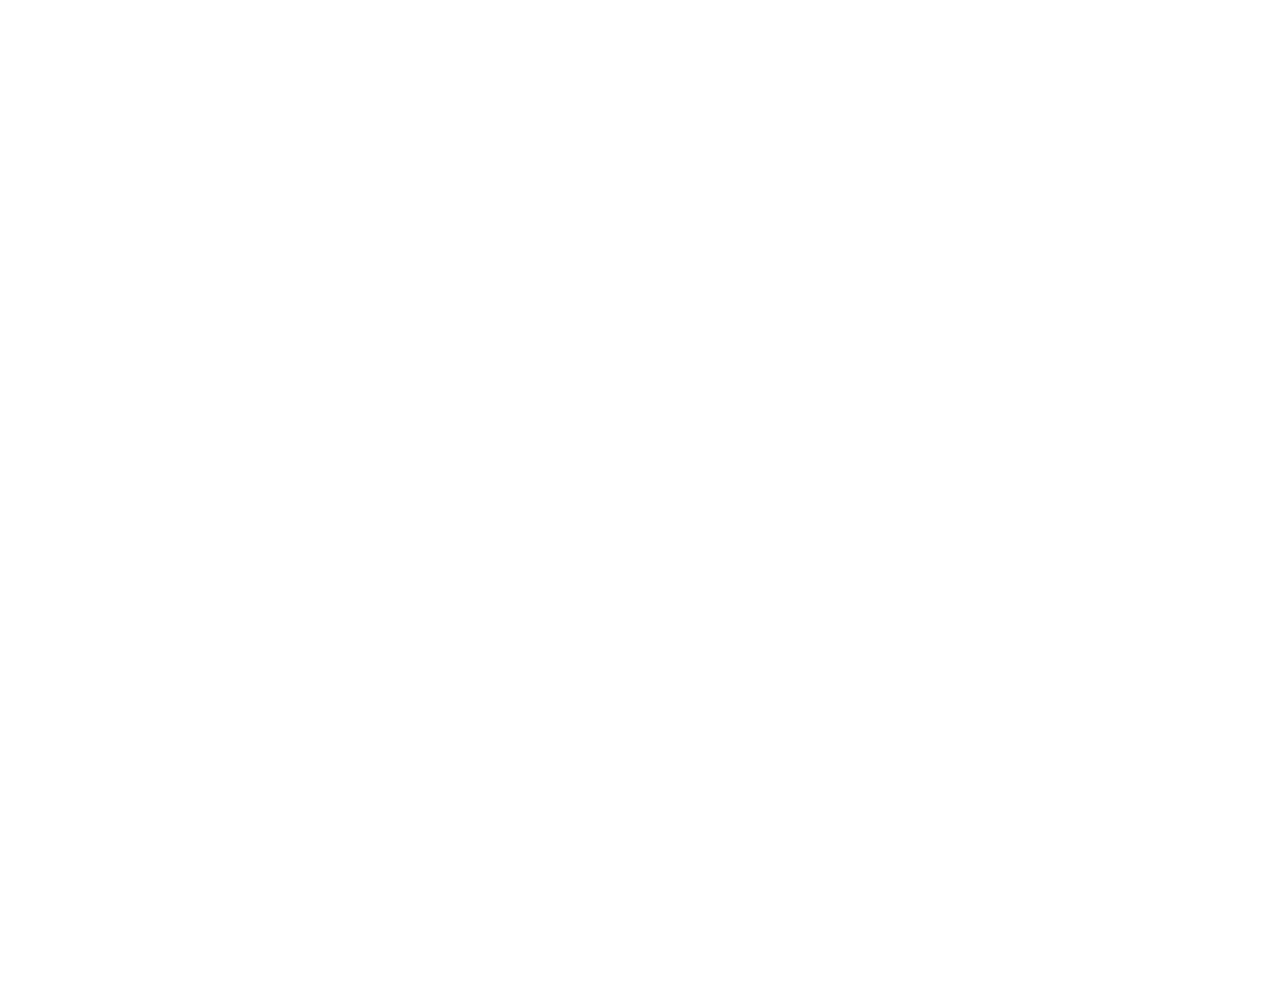
==== commit 3fc603fa: "Update friends.html" ====
--- a/friends.html
+++ b/friends.html
@@ -106,7 +106,7 @@
     </div>
 
     <div id="no-mobile">
-      <span> Your screen is too big 😅 ㅠㅠ </span>
+      <span> Your screen is too big 😅 </span>
     </div>
 
     <script
